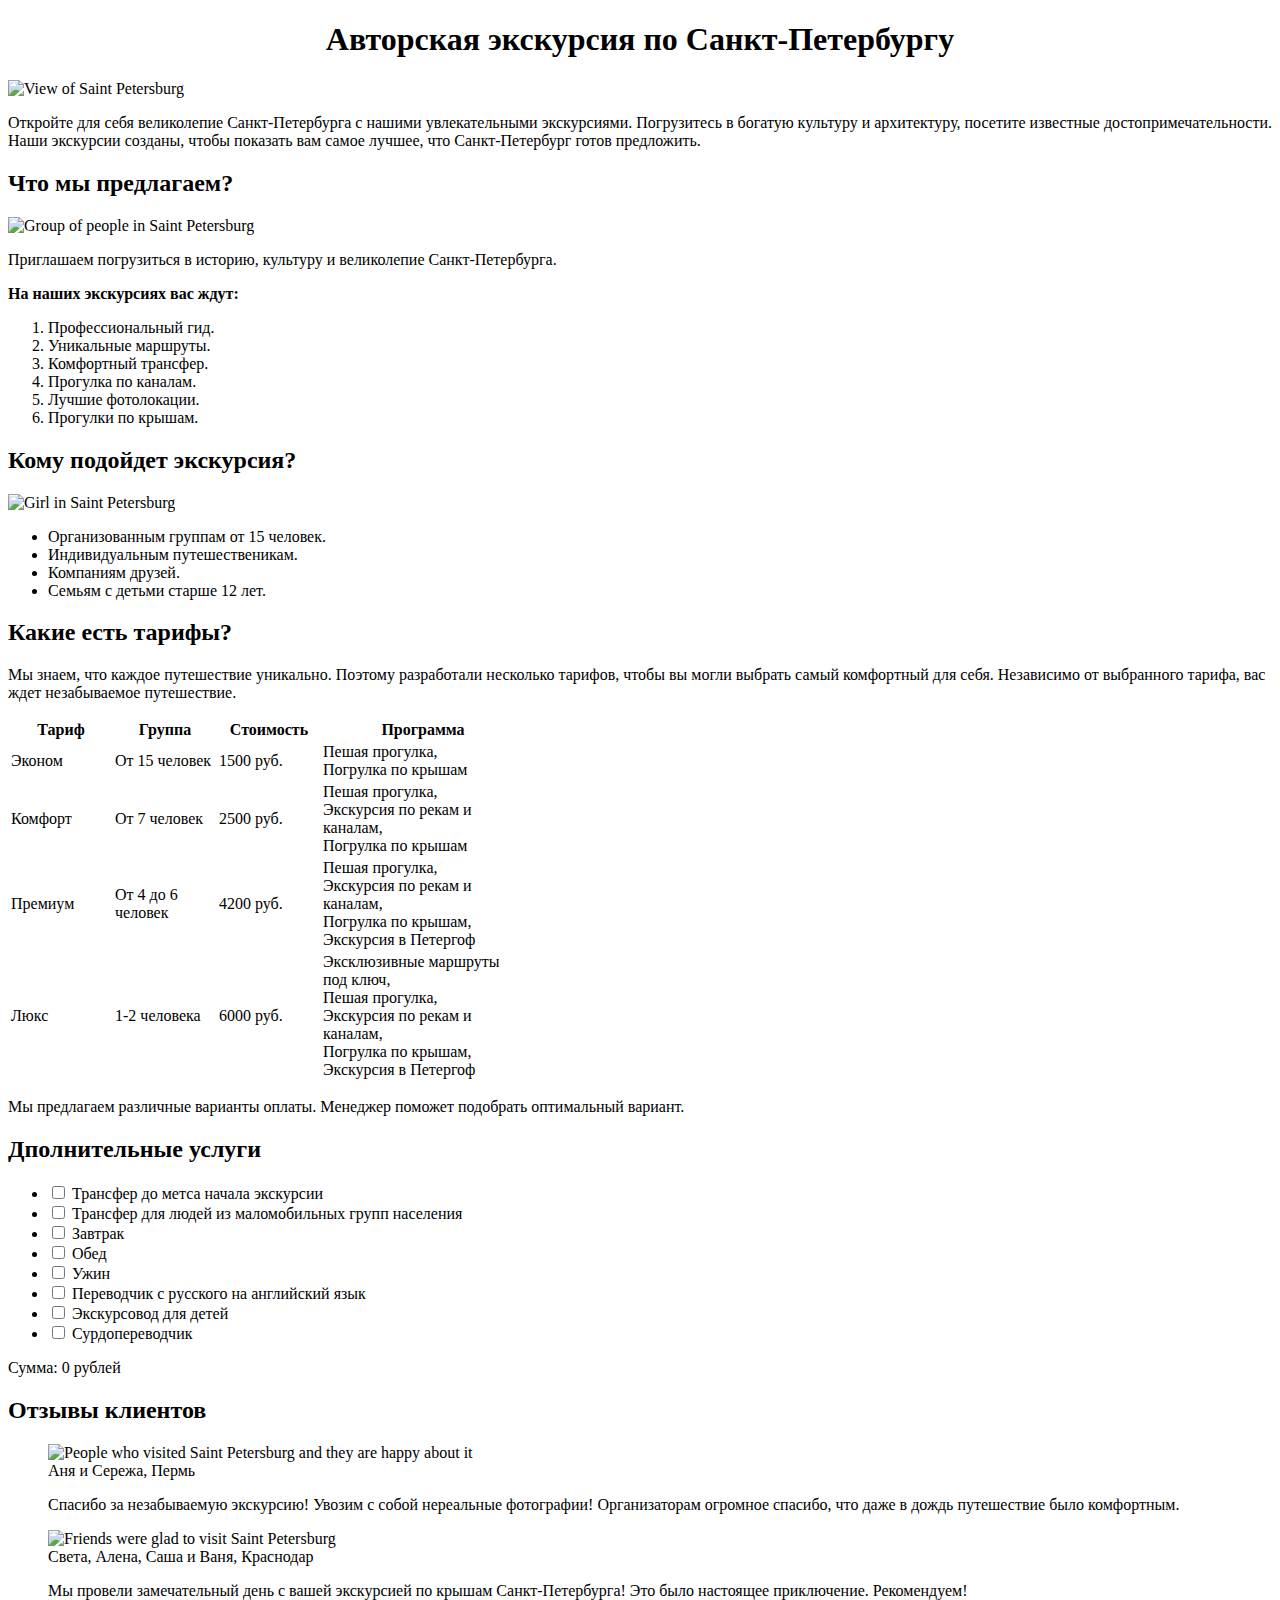
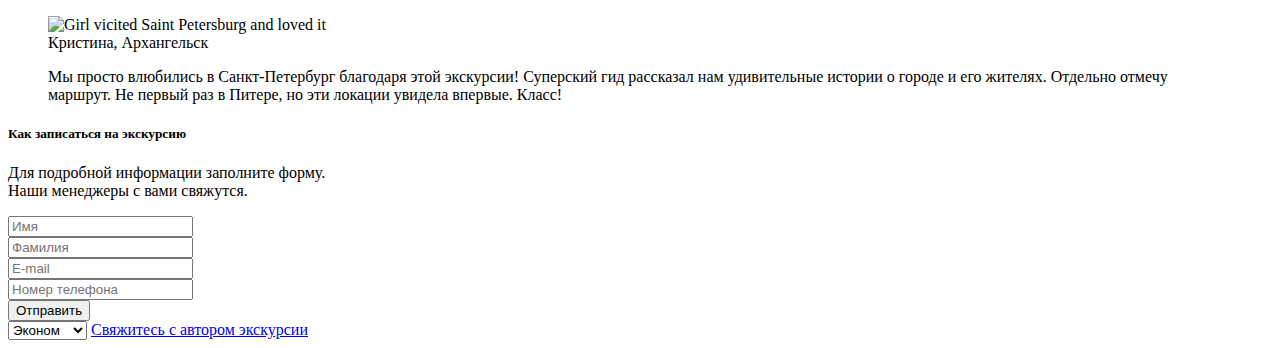
==== index.html @ 30f6ff04 "#" ====
<!DOCTYPE html>
<html>
    <head>
        <title>Экскурсия по Санкт-Петербургу</title>
        <meta charset="utf-8">
    </head>
    <body>
        <h1 align="center">Авторская экскурсия по Санкт-Петербургу</h1>
        <img src="images/1.png"
            alt="View of Saint Petersburg"
            width="895"
            height="502">
        <p>Откройте для себя великолепие Санкт-Петербурга с нашими увлекательными экскурсиями. 
            Погрузитесь в богатую культуру и архитектуру, посетите известные достопримечательности. 
            Наши экскурсии созданы, чтобы показать вам самое лучшее, что Санкт-Петербург готов предложить.</p>

        <h2>Что мы предлагаем?</h2>
        <img src="images/10.png"
            alt="Group of people in Saint Petersburg"
            width="895"
            height="502">
        <p>Приглашаем погрузиться в историю, культуру и великолепие Санкт-Петербурга.</p>
        <p><b>На наших экскурсиях вас ждут:</b></p>
        <ol>
            <li>Профессиональный гид.</li>
            <li>Уникальные маршруты.</li>
            <li>Комфортный трансфер.</li>
            <li>Прогулка по каналам.</li>
            <li>Лучшие фотолокации.</li>
            <li>Прогулки по крышам.</li>
        </ol>

        <h2>Кому подойдет экскурсия?</h2>
        <img src="images/18.png"
            alt="Girl in Saint Petersburg"
            width="895"
            height="502">
        <ul>
            <li>Организованным группам от 15 человек.</li>
            <li>Индивидуальным путешественикам.</li>
            <li>Компаниям друзей.</li>
            <li>Семьям с детьми старше 12 лет.</li>
        </ul>
        
        <div class="container-tarid" id="prices">
            <h2 class="sub-heading">Какие есть тарифы?</h2>   
            <p class="test-tarif"> Мы знаем, что каждое путешествие уникально. Поэтому разработали несколько тарифов, чтобы вы могли выбрать самый комфортный для себя. Независимо от выбранного тарифа, вас ждет незабываемое путешествие.</p> 
            <table>
                <tr>
                    <th>Тариф</th>
                    <th>Группа</th>
                    <th>Стоимость</th>
                    <th>Программа</th>
                </tr>
                <tr>
                    <td>Эконом</td>
                    <td>От 15 человек</td>
                    <td>1500 руб.</td>
                    <td>Пешая прогулка,<br>Погрулка по крышам</td>
                </tr>
                <tr>
                    <td>Комфорт</td>
                    <td>От 7 человек</td>
                    <td>2500 руб.</td>
                    <td>Пешая прогулка,<br>Экскурсия по рекам и каналам,<br>Погрулка по крышам</td>
                </tr>
                <tr>
                    <td width="100">Премиум</td>
                    <td width="100">От 4 до 6 человек</td>
                    <td width="100">4200 руб.</td>
                    <td width="200">Пешая прогулка,<br>Экскурсия по рекам и каналам,<br>Погрулка по крышам,<br>Экскурсия в Петергоф</td>
                </tr>
                <tr>
                    <td width="100">Люкс</td>
                    <td width="100">1-2 человека</td>
                    <td width="100">6000 руб.</td>
                    <td width="200">Эксклюзивные маршруты под ключ,<br>Пешая прогулка,<br>Экскурсия по рекам и каналам,<br>Погрулка по крышам,<br>Экскурсия в Петергоф</td>
                </tr>
            </table>
            <p>Мы предлагаем различные варианты оплаты. Менеджер поможет подобрать оптимальный вариант.</p>
         </div>

        <div class="dop">
            <h2>Дполнительные услуги</h2>
            <form class="dop-form">
                <ul>
                    <li>
                        <input type="checkbox" name="service" value="transfer" data-price="100">
                        <label>Трансфер до метса начала экскурсии</label>
                    </li>
                    <li>
                        <input type="checkbox" name="service" value="disabled_transfer" data-price="100">
                        <label>Трансфер для людей из маломобильных групп населения</label>
                    </li>
                    <li>
                        <input type="checkbox" name="services" value="breakfast" data-price="100">
                        <label>Завтрак</label>
                    </li>
                    <li>
                        <input type="checkbox" name="services" value="lunch" data-price="100">
                        <label>Обед</label>
                    </li>
                    <li>
                        <input type="checkbox" name="services" value="dinner" data-price="100">
                        <label>Ужин</label>
                    </li>
                    <li>
                        <input type="checkbox" name="services" value="translator" data-price="100">
                        <label>Переводчик с русского на английский язык</label>
                    </li>
                    <li>
                        <input type="checkbox" name="services" value="children_guide" data-price="100">
                        <label>Экскурсовод для детей</label>
                    </li>
                    <li>
                        <input type="checkbox" name="services" value="sign_language_interpreter" data-price="100">
                        <label>Сурдопереводчик</label>
                    </li>
                </ul>  
            </form>
            <p2 id="total-price"> Сумма: 0 рублей</p2>
            <script>
                const checkboxes = document.querySelectorAll('input[name="services"]');
                const totalPriceElement = document.getElementById('total-price');
        
                checkboxes.forEach(checkbox => {
                checkbox.addEventListener('change', () => {
                    let totalPrice = 0;
                    checkboxes.forEach(checkbox => {
                    if (checkbox.checked) {
                        totalPrice += parseInt(checkbox.getAttribute('data-price'));
                    }
                    });
                    totalPriceElement.textContent = `Сумма: ${totalPrice} рублей`;
                });
                });
            </script>
        </div>

        <h2>Отзывы клиентов</h2>
        <figure>
        <img src="images/5.png"
            alt="People who visited Saint Petersburg and they are happy about it"
            width="526"
            height="295">
        <figcaption>Аня и Сережа, Пермь</figcaption>
        </figure>
        <blockquote>Спасибо за незабываемую экскурсию! Увозим с собой нереальные фотографии!
            Организаторам огромное спасибо, что даже в дождь путешествие было комфортным.</blockquote>

        <figure>
            <img src="images/17.png"
                alt="Friends were glad to visit Saint Petersburg"
                width="295"
                height="526">
            <figcaption>Света, Алена, Саша и Ваня, Краснодар</figcaption>
        </figure>
        <blockquote>Мы провели замечательный день 
            с вашей экскурсией по крышам Санкт-Петербурга! Это было настоящее приключение. Рекомендуем!</blockquote>

        <figure>
            <img src="images/21.png"
                alt="Girl vicited Saint Petersburg and loved it"
                width="526"
                height="295">
            <figcaption>Кристина, Архангельск</figcaption>
        </figure>
        <blockquote>Мы просто влюбились в Санкт-Петербург благодаря этой экскурсии! 
            Суперский гид рассказал нам удивительные истории о городе и его жителях. Отдельно отмечу маршрут. 
            Не первый раз в Питере, но эти локации увидела впервые. Класс!</blockquote>

        <div class="column">
            <h5>Как записаться на экскурсию</h5>
            <p>Для подробной информации заполните форму.<br>Наши менеджеры с вами свяжутся.</p>
            <form>
            <input type="text" placeholder="Имя"><br>
            <input type="text" placeholder="Фамилия"><br>
            <input type="email" placeholder="E-mail"><br>
            <input type="tel" placeholder="Номер телефона"><br>
            <button type="submit">Отправить</button>
            </form>
        </div>
        
        <select name="tariff" id="tariff">
            <label for="tariff"> Выберите тариф</label>
            <option value="economy">Эконом</option>
            <option value="comfort">Комфорт</option>
            <option value="premium">Премиум</option>
            <option value="luxury">Люкс</option>
        </select>

        <a href="https://t.me/Akademik_psi">Свяжитесь с автором экскурсии</a>
    </body>
</html>
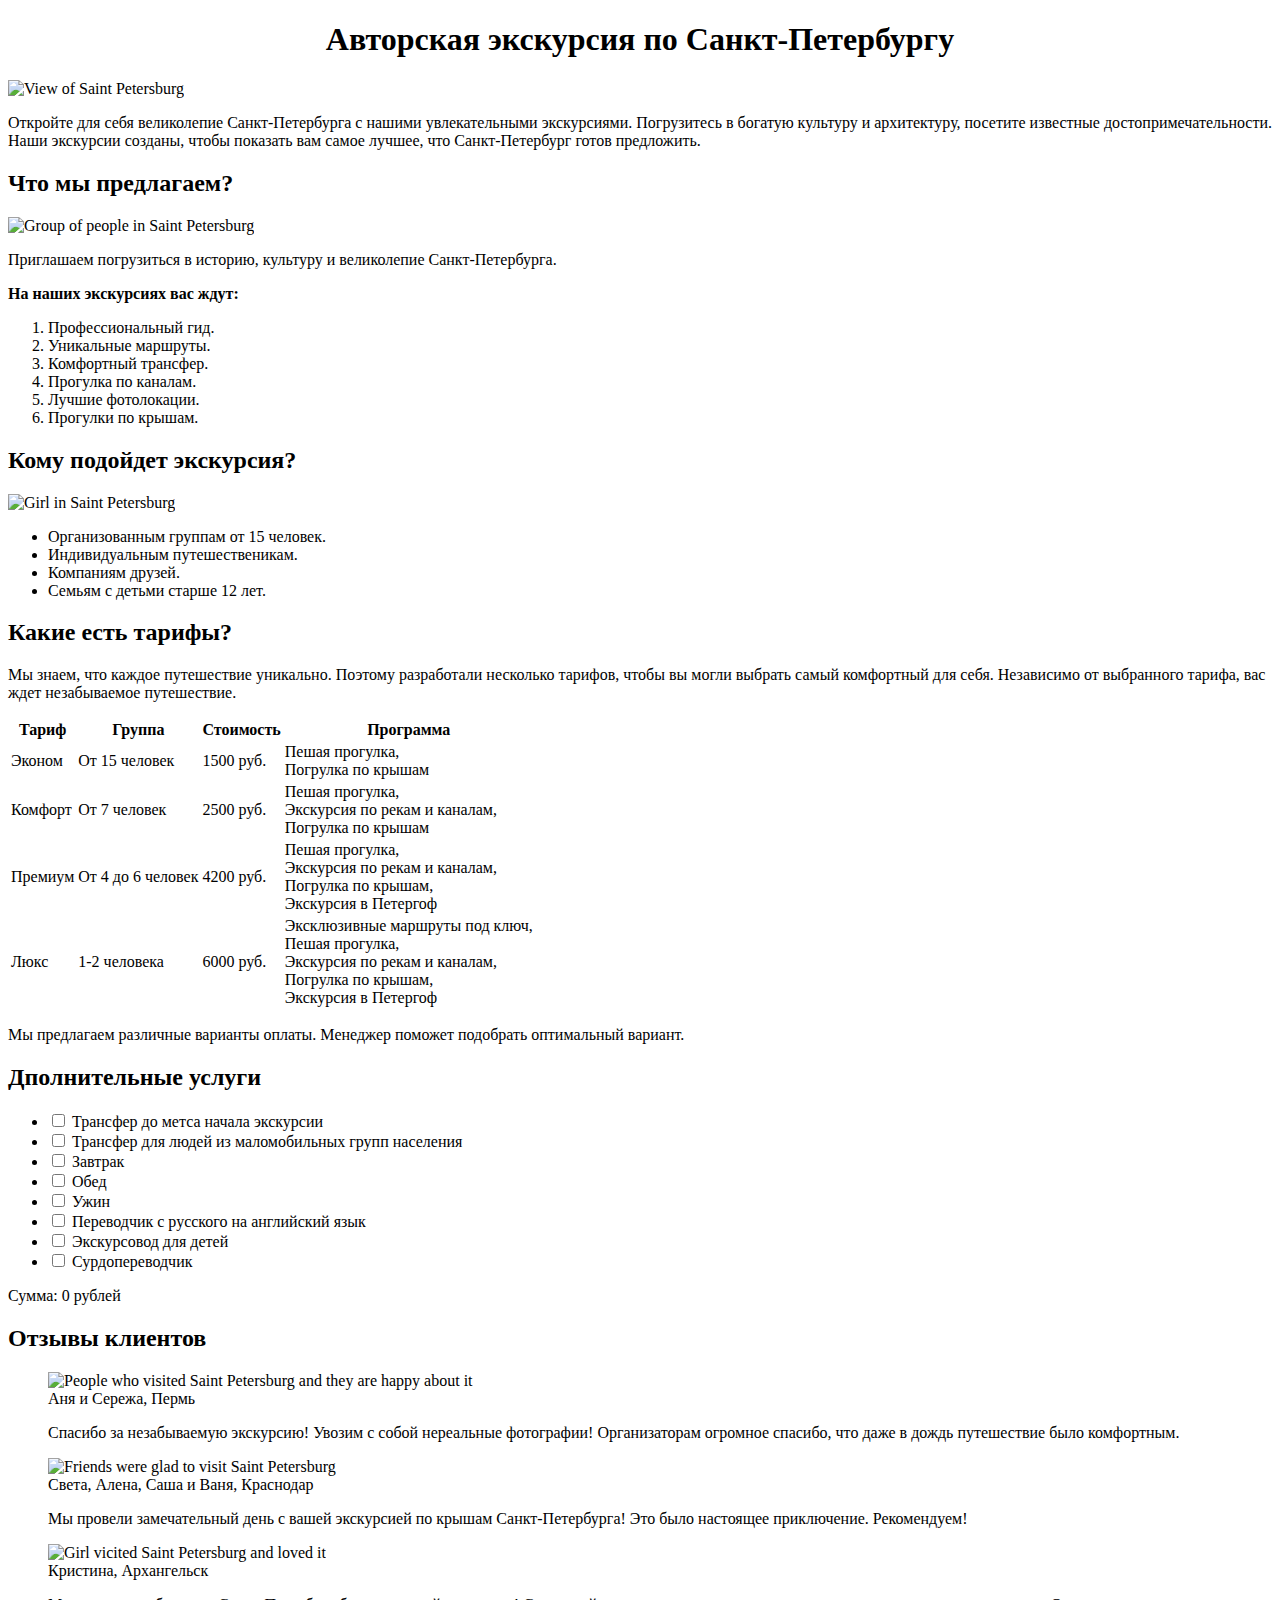
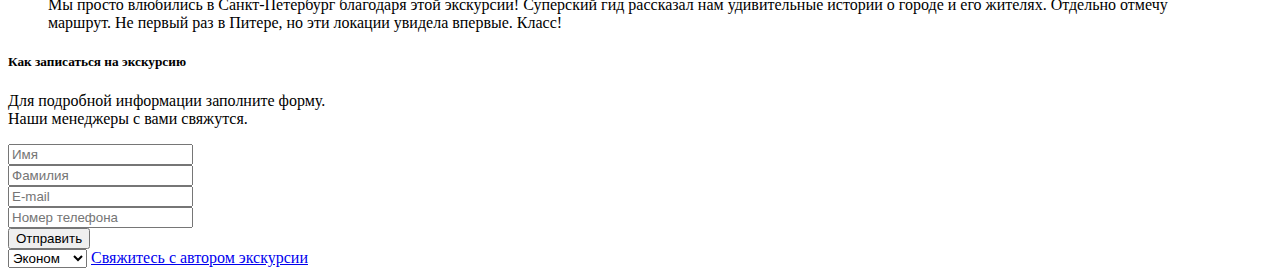
==== commit c5342d04: "#" ====
--- a/index.html
+++ b/index.html
@@ -65,16 +65,16 @@
                     <td>Пешая прогулка,<br>Экскурсия по рекам и каналам,<br>Погрулка по крышам</td>
                 </tr>
                 <tr>
-                    <td width="100">Премиум</td>
-                    <td width="100">От 4 до 6 человек</td>
-                    <td width="100">4200 руб.</td>
-                    <td width="200">Пешая прогулка,<br>Экскурсия по рекам и каналам,<br>Погрулка по крышам,<br>Экскурсия в Петергоф</td>
+                    <td>Премиум</td>
+                    <td>От 4 до 6 человек</td>
+                    <td>4200 руб.</td>
+                    <td>Пешая прогулка,<br>Экскурсия по рекам и каналам,<br>Погрулка по крышам,<br>Экскурсия в Петергоф</td>
                 </tr>
                 <tr>
-                    <td width="100">Люкс</td>
-                    <td width="100">1-2 человека</td>
-                    <td width="100">6000 руб.</td>
-                    <td width="200">Эксклюзивные маршруты под ключ,<br>Пешая прогулка,<br>Экскурсия по рекам и каналам,<br>Погрулка по крышам,<br>Экскурсия в Петергоф</td>
+                    <td>Люкс</td>
+                    <td>1-2 человека</td>
+                    <td>6000 руб.</td>
+                    <td>Эксклюзивные маршруты под ключ,<br>Пешая прогулка,<br>Экскурсия по рекам и каналам,<br>Погрулка по крышам,<br>Экскурсия в Петергоф</td>
                 </tr>
             </table>
             <p>Мы предлагаем различные варианты оплаты. Менеджер поможет подобрать оптимальный вариант.</p>
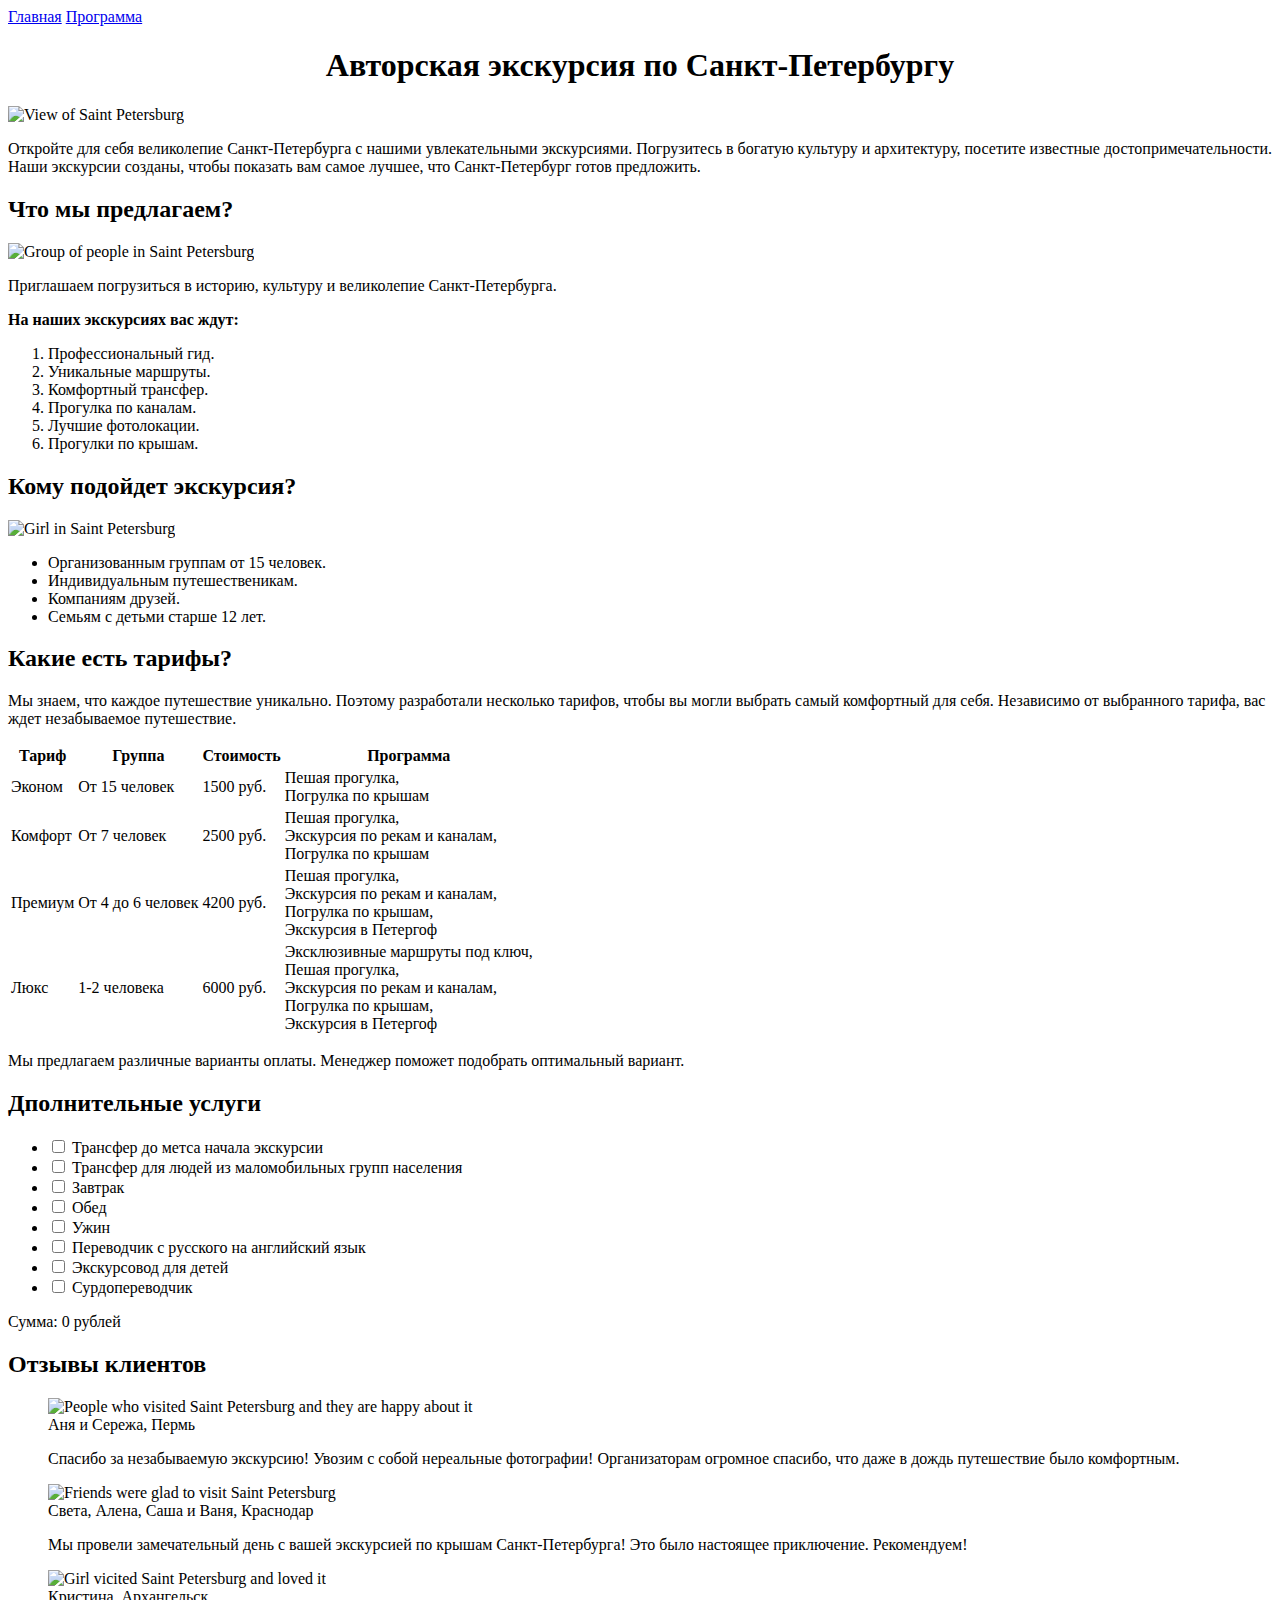
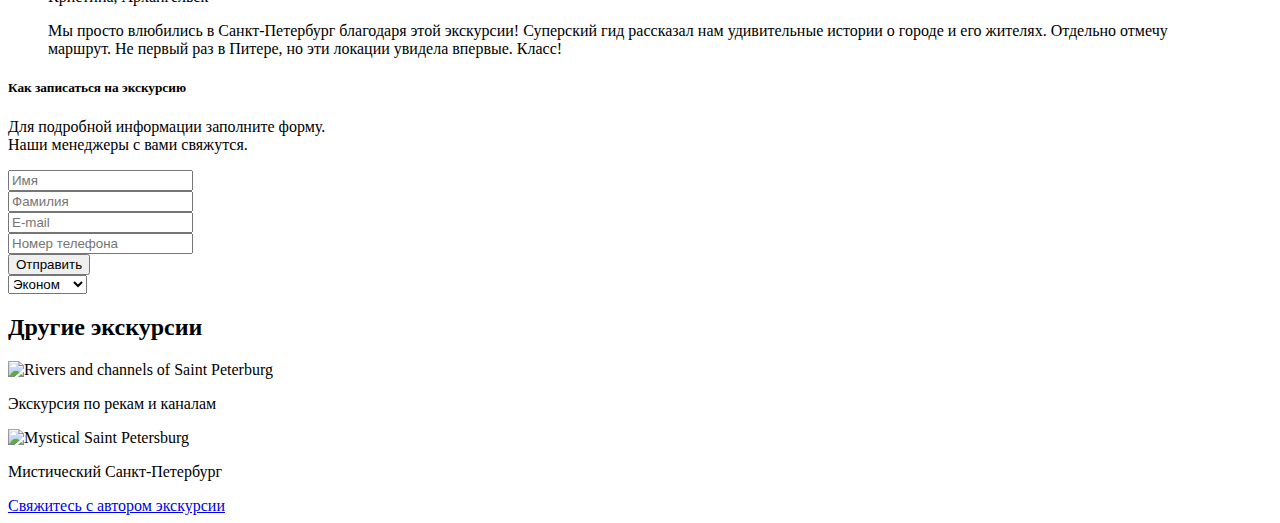
==== commit f3cb5130: "#" ====
--- a/index.html
+++ b/index.html
@@ -5,6 +5,13 @@
         <meta charset="utf-8">
     </head>
     <body>
+        <header>
+            <nav>
+                <a href="#home">Главная</a>
+                <a href="#program">Программа</a>
+            </nav>
+        </header id="home">
+        <header>
         <h1 align="center">Авторская экскурсия по Санкт-Петербургу</h1>
         <img src="images/1.png"
             alt="View of Saint Petersburg"
@@ -13,181 +20,195 @@
         <p>Откройте для себя великолепие Санкт-Петербурга с нашими увлекательными экскурсиями. 
             Погрузитесь в богатую культуру и архитектуру, посетите известные достопримечательности. 
             Наши экскурсии созданы, чтобы показать вам самое лучшее, что Санкт-Петербург готов предложить.</p>
-
-        <h2>Что мы предлагаем?</h2>
-        <img src="images/10.png"
-            alt="Group of people in Saint Petersburg"
-            width="895"
-            height="502">
-        <p>Приглашаем погрузиться в историю, культуру и великолепие Санкт-Петербурга.</p>
-        <p><b>На наших экскурсиях вас ждут:</b></p>
-        <ol>
-            <li>Профессиональный гид.</li>
-            <li>Уникальные маршруты.</li>
-            <li>Комфортный трансфер.</li>
-            <li>Прогулка по каналам.</li>
-            <li>Лучшие фотолокации.</li>
-            <li>Прогулки по крышам.</li>
-        </ol>
-
-        <h2>Кому подойдет экскурсия?</h2>
-        <img src="images/18.png"
-            alt="Girl in Saint Petersburg"
-            width="895"
-            height="502">
-        <ul>
-            <li>Организованным группам от 15 человек.</li>
-            <li>Индивидуальным путешественикам.</li>
-            <li>Компаниям друзей.</li>
-            <li>Семьям с детьми старше 12 лет.</li>
-        </ul>
-        
-        <div class="container-tarid" id="prices">
-            <h2 class="sub-heading">Какие есть тарифы?</h2>   
-            <p class="test-tarif"> Мы знаем, что каждое путешествие уникально. Поэтому разработали несколько тарифов, чтобы вы могли выбрать самый комфортный для себя. Независимо от выбранного тарифа, вас ждет незабываемое путешествие.</p> 
-            <table>
-                <tr>
-                    <th>Тариф</th>
-                    <th>Группа</th>
-                    <th>Стоимость</th>
-                    <th>Программа</th>
-                </tr>
-                <tr>
-                    <td>Эконом</td>
-                    <td>От 15 человек</td>
-                    <td>1500 руб.</td>
-                    <td>Пешая прогулка,<br>Погрулка по крышам</td>
-                </tr>
-                <tr>
-                    <td>Комфорт</td>
-                    <td>От 7 человек</td>
-                    <td>2500 руб.</td>
-                    <td>Пешая прогулка,<br>Экскурсия по рекам и каналам,<br>Погрулка по крышам</td>
-                </tr>
-                <tr>
-                    <td>Премиум</td>
-                    <td>От 4 до 6 человек</td>
-                    <td>4200 руб.</td>
-                    <td>Пешая прогулка,<br>Экскурсия по рекам и каналам,<br>Погрулка по крышам,<br>Экскурсия в Петергоф</td>
-                </tr>
-                <tr>
-                    <td>Люкс</td>
-                    <td>1-2 человека</td>
-                    <td>6000 руб.</td>
-                    <td>Эксклюзивные маршруты под ключ,<br>Пешая прогулка,<br>Экскурсия по рекам и каналам,<br>Погрулка по крышам,<br>Экскурсия в Петергоф</td>
-                </tr>
-            </table>
-            <p>Мы предлагаем различные варианты оплаты. Менеджер поможет подобрать оптимальный вариант.</p>
-         </div>
-
-        <div class="dop">
-            <h2>Дполнительные услуги</h2>
-            <form class="dop-form">
+        </header>        
+
+        <main>
+            <section id="program">
+                <h2>Что мы предлагаем?</h2>
+                <img src="images/10.png"
+                    alt="Group of people in Saint Petersburg"
+                    width="895"
+                    height="502">
+                <p>Приглашаем погрузиться в историю, культуру и великолепие Санкт-Петербурга.</p>
+                <p><b>На наших экскурсиях вас ждут:</b></p>
+                <ol>
+                    <li>Профессиональный гид.</li>
+                    <li>Уникальные маршруты.</li>
+                    <li>Комфортный трансфер.</li>
+                    <li>Прогулка по каналам.</li>
+                    <li>Лучшие фотолокации.</li>
+                    <li>Прогулки по крышам.</li>
+                </ol>
+            </section>  
+
+            <section>
+                <h2>Кому подойдет экскурсия?</h2>
+                <img src="images/18.png"
+                    alt="Girl in Saint Petersburg"
+                    width="895"
+                    height="502">
                 <ul>
-                    <li>
-                        <input type="checkbox" name="service" value="transfer" data-price="100">
-                        <label>Трансфер до метса начала экскурсии</label>
-                    </li>
-                    <li>
-                        <input type="checkbox" name="service" value="disabled_transfer" data-price="100">
-                        <label>Трансфер для людей из маломобильных групп населения</label>
-                    </li>
-                    <li>
-                        <input type="checkbox" name="services" value="breakfast" data-price="100">
-                        <label>Завтрак</label>
-                    </li>
-                    <li>
-                        <input type="checkbox" name="services" value="lunch" data-price="100">
-                        <label>Обед</label>
-                    </li>
-                    <li>
-                        <input type="checkbox" name="services" value="dinner" data-price="100">
-                        <label>Ужин</label>
-                    </li>
-                    <li>
-                        <input type="checkbox" name="services" value="translator" data-price="100">
-                        <label>Переводчик с русского на английский язык</label>
-                    </li>
-                    <li>
-                        <input type="checkbox" name="services" value="children_guide" data-price="100">
-                        <label>Экскурсовод для детей</label>
-                    </li>
-                    <li>
-                        <input type="checkbox" name="services" value="sign_language_interpreter" data-price="100">
-                        <label>Сурдопереводчик</label>
-                    </li>
-                </ul>  
-            </form>
-            <p2 id="total-price"> Сумма: 0 рублей</p2>
-            <script>
-                const checkboxes = document.querySelectorAll('input[name="services"]');
-                const totalPriceElement = document.getElementById('total-price');
-        
-                checkboxes.forEach(checkbox => {
-                checkbox.addEventListener('change', () => {
-                    let totalPrice = 0;
+                    <li>Организованным группам от 15 человек.</li>
+                    <li>Индивидуальным путешественикам.</li>
+                    <li>Компаниям друзей.</li>
+                    <li>Семьям с детьми старше 12 лет.</li>
+                </ul>
+            </section>
+            
+            <section class="container-tarid" id="prices">
+                <h2 class="sub-heading">Какие есть тарифы?</h2>   
+                <p class="test-tarif"> Мы знаем, что каждое путешествие уникально. Поэтому разработали несколько тарифов, чтобы вы могли выбрать самый комфортный для себя. Независимо от выбранного тарифа, вас ждет незабываемое путешествие.</p> 
+                <table>
+                    <tr>
+                        <th>Тариф</th>
+                        <th>Группа</th>
+                        <th>Стоимость</th>
+                        <th>Программа</th>
+                    </tr>
+                    <tr>
+                        <td>Эконом</td>
+                        <td>От 15 человек</td>
+                        <td>1500 руб.</td>
+                        <td>Пешая прогулка,<br>Погрулка по крышам</td>
+                    </tr>
+                    <tr>
+                        <td>Комфорт</td>
+                        <td>От 7 человек</td>
+                        <td>2500 руб.</td>
+                        <td>Пешая прогулка,<br>Экскурсия по рекам и каналам,<br>Погрулка по крышам</td>
+                    </tr>
+                    <tr>
+                        <td>Премиум</td>
+                        <td>От 4 до 6 человек</td>
+                        <td>4200 руб.</td>
+                        <td>Пешая прогулка,<br>Экскурсия по рекам и каналам,<br>Погрулка по крышам,<br>Экскурсия в Петергоф</td>
+                    </tr>
+                    <tr>
+                        <td>Люкс</td>
+                        <td>1-2 человека</td>
+                        <td>6000 руб.</td>
+                        <td>Эксклюзивные маршруты под ключ,<br>Пешая прогулка,<br>Экскурсия по рекам и каналам,<br>Погрулка по крышам,<br>Экскурсия в Петергоф</td>
+                    </tr>
+                </table>
+                <p>Мы предлагаем различные варианты оплаты. Менеджер поможет подобрать оптимальный вариант.</p>
+            </section>
+
+            <div class="dop">
+                <h2>Дполнительные услуги</h2>
+                <form class="dop-form">
+                    <ul>
+                        <li>
+                            <input type="checkbox" name="service" value="transfer" data-price="100">
+                            <label>Трансфер до метса начала экскурсии</label>
+                        </li>
+                        <li>
+                            <input type="checkbox" name="service" value="disabled_transfer" data-price="100">
+                            <label>Трансфер для людей из маломобильных групп населения</label>
+                        </li>
+                        <li>
+                            <input type="checkbox" name="services" value="breakfast" data-price="100">
+                            <label>Завтрак</label>
+                        </li>
+                        <li>
+                            <input type="checkbox" name="services" value="lunch" data-price="100">
+                            <label>Обед</label>
+                        </li>
+                        <li>
+                            <input type="checkbox" name="services" value="dinner" data-price="100">
+                            <label>Ужин</label>
+                        </li>
+                        <li>
+                            <input type="checkbox" name="services" value="translator" data-price="100">
+                            <label>Переводчик с русского на английский язык</label>
+                        </li>
+                        <li>
+                            <input type="checkbox" name="services" value="children_guide" data-price="100">
+                            <label>Экскурсовод для детей</label>
+                        </li>
+                        <li>
+                            <input type="checkbox" name="services" value="sign_language_interpreter" data-price="100">
+                            <label>Сурдопереводчик</label>
+                        </li>
+                    </ul>  
+                </form>
+                <p2 id="total-price"> Сумма: 0 рублей</p2>
+                <script>
+                    const checkboxes = document.querySelectorAll('input[name="services"]');
+                    const totalPriceElement = document.getElementById('total-price');
+            
                     checkboxes.forEach(checkbox => {
-                    if (checkbox.checked) {
-                        totalPrice += parseInt(checkbox.getAttribute('data-price'));
-                    }
+                    checkbox.addEventListener('change', () => {
+                        let totalPrice = 0;
+                        checkboxes.forEach(checkbox => {
+                        if (checkbox.checked) {
+                            totalPrice += parseInt(checkbox.getAttribute('data-price'));
+                        }
+                        });
+                        totalPriceElement.textContent = `Сумма: ${totalPrice} рублей`;
                     });
-                    totalPriceElement.textContent = `Сумма: ${totalPrice} рублей`;
-                });
-                });
-            </script>
-        </div>
-
-        <h2>Отзывы клиентов</h2>
-        <figure>
-        <img src="images/5.png"
-            alt="People who visited Saint Petersburg and they are happy about it"
-            width="526"
-            height="295">
-        <figcaption>Аня и Сережа, Пермь</figcaption>
-        </figure>
-        <blockquote>Спасибо за незабываемую экскурсию! Увозим с собой нереальные фотографии!
-            Организаторам огромное спасибо, что даже в дождь путешествие было комфортным.</blockquote>
-
-        <figure>
-            <img src="images/17.png"
-                alt="Friends were glad to visit Saint Petersburg"
-                width="295"
-                height="526">
-            <figcaption>Света, Алена, Саша и Ваня, Краснодар</figcaption>
-        </figure>
-        <blockquote>Мы провели замечательный день 
-            с вашей экскурсией по крышам Санкт-Петербурга! Это было настоящее приключение. Рекомендуем!</blockquote>
-
-        <figure>
-            <img src="images/21.png"
-                alt="Girl vicited Saint Petersburg and loved it"
+                    });
+                </script>
+            </div>
+
+            <h2>Отзывы клиентов</h2>
+            <figure>
+            <img src="images/5.png"
+                alt="People who visited Saint Petersburg and they are happy about it"
                 width="526"
                 height="295">
-            <figcaption>Кристина, Архангельск</figcaption>
-        </figure>
-        <blockquote>Мы просто влюбились в Санкт-Петербург благодаря этой экскурсии! 
-            Суперский гид рассказал нам удивительные истории о городе и его жителях. Отдельно отмечу маршрут. 
-            Не первый раз в Питере, но эти локации увидела впервые. Класс!</blockquote>
-
-        <div class="column">
-            <h5>Как записаться на экскурсию</h5>
-            <p>Для подробной информации заполните форму.<br>Наши менеджеры с вами свяжутся.</p>
-            <form>
-            <input type="text" placeholder="Имя"><br>
-            <input type="text" placeholder="Фамилия"><br>
-            <input type="email" placeholder="E-mail"><br>
-            <input type="tel" placeholder="Номер телефона"><br>
-            <button type="submit">Отправить</button>
-            </form>
-        </div>
-        
-        <select name="tariff" id="tariff">
-            <label for="tariff"> Выберите тариф</label>
-            <option value="economy">Эконом</option>
-            <option value="comfort">Комфорт</option>
-            <option value="premium">Премиум</option>
-            <option value="luxury">Люкс</option>
-        </select>
+            <figcaption>Аня и Сережа, Пермь</figcaption>
+            </figure>
+            <blockquote>Спасибо за незабываемую экскурсию! Увозим с собой нереальные фотографии!
+                Организаторам огромное спасибо, что даже в дождь путешествие было комфортным.</blockquote>
+
+            <figure>
+                <img src="images/17.png"
+                    alt="Friends were glad to visit Saint Petersburg"
+                    width="295"
+                    height="526">
+                <figcaption>Света, Алена, Саша и Ваня, Краснодар</figcaption>
+            </figure>
+            <blockquote>Мы провели замечательный день 
+                с вашей экскурсией по крышам Санкт-Петербурга! Это было настоящее приключение. Рекомендуем!</blockquote>
+
+            <figure>
+                <img src="images/21.png"
+                    alt="Girl vicited Saint Petersburg and loved it"
+                    width="526"
+                    height="295">
+                <figcaption>Кристина, Архангельск</figcaption>
+            </figure>
+            <blockquote>Мы просто влюбились в Санкт-Петербург благодаря этой экскурсии! 
+                Суперский гид рассказал нам удивительные истории о городе и его жителях. Отдельно отмечу маршрут. 
+                Не первый раз в Питере, но эти локации увидела впервые. Класс!</blockquote>
+
+            <div class="column">
+                <h5>Как записаться на экскурсию</h5>
+                <p>Для подробной информации заполните форму.<br>Наши менеджеры с вами свяжутся.</p>
+                <form>
+                <input type="text" placeholder="Имя"><br>
+                <input type="text" placeholder="Фамилия"><br>
+                <input type="email" placeholder="E-mail"><br>
+                <input type="tel" placeholder="Номер телефона"><br>
+                <button type="submit">Отправить</button>
+                </form>
+            </div>
+            
+            <select name="tariff" id="tariff">
+                <label for="tariff"> Выберите тариф</label>
+                <option value="economy">Эконом</option>
+                <option value="comfort">Комфорт</option>
+                <option value="premium">Премиум</option>
+                <option value="luxury">Люкс</option>
+            </select>
+            <aside>
+                <h2>Другие экскурсии</h2>
+                <img src="images/2.png" alt="Rivers and channels of Saint Peterburg">
+                <p>Экскурсия по рекам и каналам</p>
+                <img src="images/3.png" alt="Mystical Saint Petersburg">
+                <p>Мистический Санкт-Петербург</p>
+            </aside>
+        </main>
 
         <a href="https://t.me/Akademik_psi">Свяжитесь с автором экскурсии</a>
     </body>
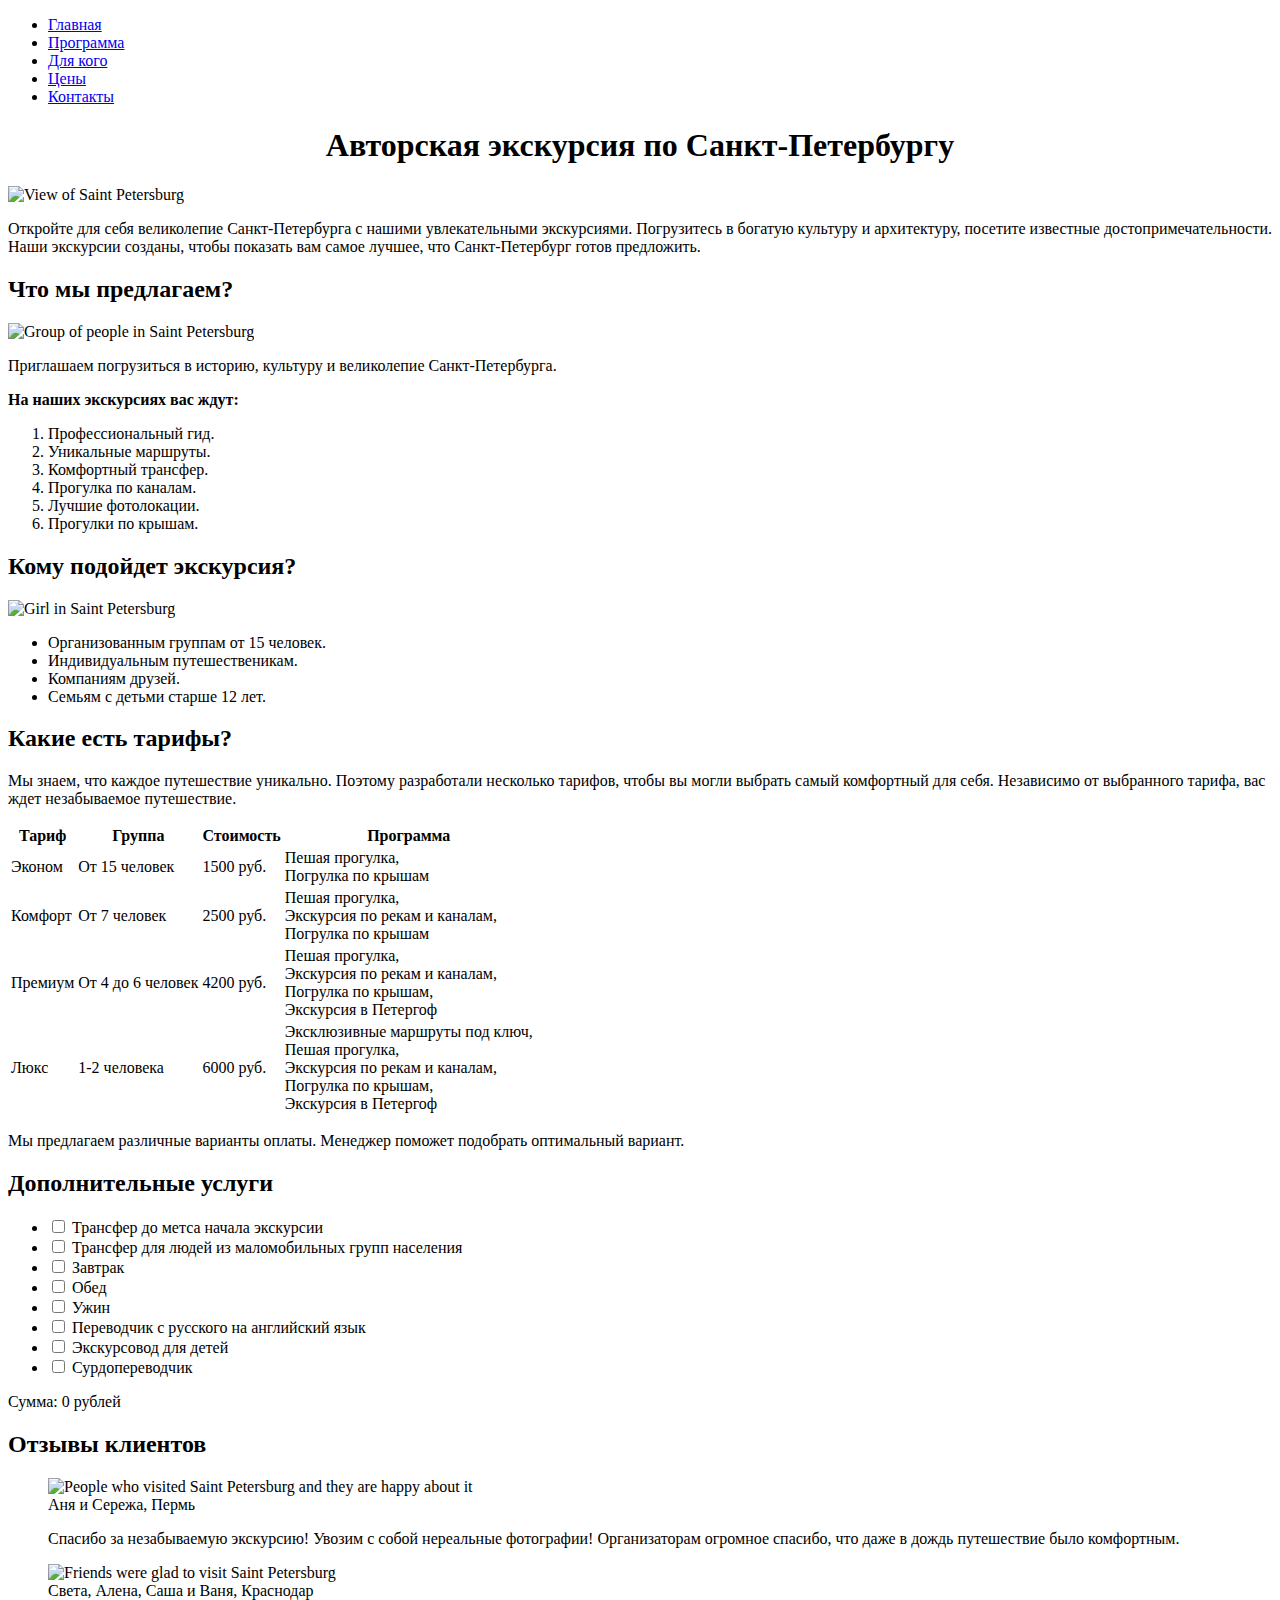
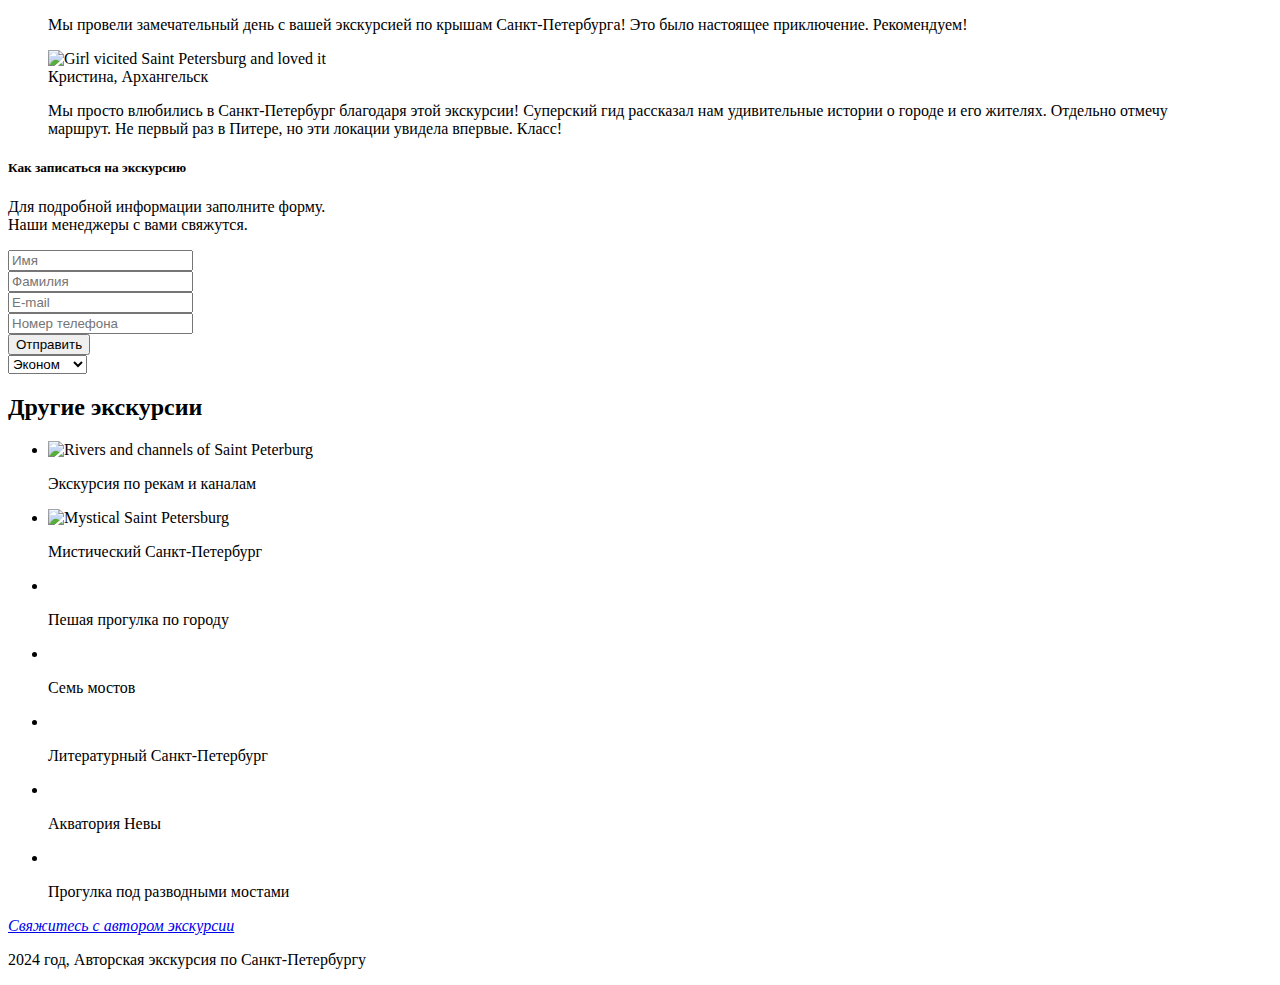
==== commit 74045860: "Homework №4" ====
--- a/index.html
+++ b/index.html
@@ -7,8 +7,13 @@
     <body>
         <header>
             <nav>
-                <a href="#home">Главная</a>
-                <a href="#program">Программа</a>
+                <ul>
+                <li><a href="#home">Главная</a></li>
+                <li><a href="#program">Программа</a></li>
+                <li><a href="#audience">Для кого</a></li>
+                <li><a href="#prices">Цены</a></li>
+                <li><a href="#contacts">Контакты</a></li>
+                </ul>
             </nav>
         </header id="home">
         <header>
@@ -41,7 +46,7 @@
                 </ol>
             </section>  
 
-            <section>
+            <section id="audience">
                 <h2>Кому подойдет экскурсия?</h2>
                 <img src="images/18.png"
                     alt="Girl in Saint Petersburg"
@@ -93,8 +98,8 @@
                 <p>Мы предлагаем различные варианты оплаты. Менеджер поможет подобрать оптимальный вариант.</p>
             </section>
 
-            <div class="dop">
-                <h2>Дполнительные услуги</h2>
+            <section class="dop">
+                <h2>Дополнительные услуги</h2>
                 <form class="dop-form">
                     <ul>
                         <li>
@@ -148,41 +153,43 @@
                     });
                     });
                 </script>
-            </div>
-
-            <h2>Отзывы клиентов</h2>
-            <figure>
-            <img src="images/5.png"
-                alt="People who visited Saint Petersburg and they are happy about it"
-                width="526"
-                height="295">
-            <figcaption>Аня и Сережа, Пермь</figcaption>
-            </figure>
-            <blockquote>Спасибо за незабываемую экскурсию! Увозим с собой нереальные фотографии!
-                Организаторам огромное спасибо, что даже в дождь путешествие было комфортным.</blockquote>
-
-            <figure>
-                <img src="images/17.png"
-                    alt="Friends were glad to visit Saint Petersburg"
-                    width="295"
-                    height="526">
-                <figcaption>Света, Алена, Саша и Ваня, Краснодар</figcaption>
-            </figure>
-            <blockquote>Мы провели замечательный день 
-                с вашей экскурсией по крышам Санкт-Петербурга! Это было настоящее приключение. Рекомендуем!</blockquote>
-
-            <figure>
-                <img src="images/21.png"
-                    alt="Girl vicited Saint Petersburg and loved it"
+            </section>
+
+            <section>
+                <h2>Отзывы клиентов</h2>
+                <figure>
+                <img src="images/5.png"
+                    alt="People who visited Saint Petersburg and they are happy about it"
                     width="526"
                     height="295">
-                <figcaption>Кристина, Архангельск</figcaption>
-            </figure>
-            <blockquote>Мы просто влюбились в Санкт-Петербург благодаря этой экскурсии! 
-                Суперский гид рассказал нам удивительные истории о городе и его жителях. Отдельно отмечу маршрут. 
-                Не первый раз в Питере, но эти локации увидела впервые. Класс!</blockquote>
-
-            <div class="column">
+                <figcaption>Аня и Сережа, Пермь</figcaption>
+                </figure>
+                <blockquote>Спасибо за незабываемую экскурсию! Увозим с собой нереальные фотографии!
+                    Организаторам огромное спасибо, что даже в дождь путешествие было комфортным.</blockquote>
+
+                <figure>
+                    <img src="images/17.png"
+                        alt="Friends were glad to visit Saint Petersburg"
+                        width="295"
+                        height="526">
+                    <figcaption>Света, Алена, Саша и Ваня, Краснодар</figcaption>
+                </figure>
+                <blockquote>Мы провели замечательный день 
+                    с вашей экскурсией по крышам Санкт-Петербурга! Это было настоящее приключение. Рекомендуем!</blockquote>
+
+                <figure>
+                    <img src="images/21.png"
+                        alt="Girl vicited Saint Petersburg and loved it"
+                        width="526"
+                        height="295">
+                    <figcaption>Кристина, Архангельск</figcaption>
+                </figure>
+                <blockquote>Мы просто влюбились в Санкт-Петербург благодаря этой экскурсии! 
+                    Суперский гид рассказал нам удивительные истории о городе и его жителях. Отдельно отмечу маршрут. 
+                    Не первый раз в Питере, но эти локации увидела впервые. Класс!</blockquote>
+            </section>
+
+            <section class="column">
                 <h5>Как записаться на экскурсию</h5>
                 <p>Для подробной информации заполните форму.<br>Наши менеджеры с вами свяжутся.</p>
                 <form>
@@ -192,7 +199,7 @@
                 <input type="tel" placeholder="Номер телефона"><br>
                 <button type="submit">Отправить</button>
                 </form>
-            </div>
+            </section>
             
             <select name="tariff" id="tariff">
                 <label for="tariff"> Выберите тариф</label>
@@ -203,13 +210,45 @@
             </select>
             <aside>
                 <h2>Другие экскурсии</h2>
-                <img src="images/2.png" alt="Rivers and channels of Saint Peterburg">
-                <p>Экскурсия по рекам и каналам</p>
-                <img src="images/3.png" alt="Mystical Saint Petersburg">
-                <p>Мистический Санкт-Петербург</p>
+                <ul>
+                    <li>
+                        <img src="images/2.png" alt="Rivers and channels of Saint Peterburg">
+                        <p>Экскурсия по рекам и каналам</p>
+                    </li>
+                    <li>
+                        <img src="images/3.png" alt="Mystical Saint Petersburg">
+                        <p>Мистический Санкт-Петербург</p>
+                    </li>
+                    <li>
+                        <img src="images/4.png" alt="">
+                        <p>Пешая прогулка по городу</p>
+                    </li>
+                    <li>
+                        <img src="images/6.png" alt="">
+                        <p>Семь мостов</p>
+                    </li>
+                    <li>
+                        <img src="images/7.png" alt="">
+                        <p>Литературный Санкт-Петербург</p>
+                    </li>
+                    <li>
+                        <img src="images/8.png" alt="">
+                        <p>Акватория Невы</p>
+                    </li>    
+                    <li>    
+                        <img src="images/9.png" alt="">
+                        <p>Прогулка под разводными мостами</p>
+                    </li>    
+                </ul>
             </aside>
         </main>
 
-        <a href="https://t.me/Akademik_psi">Свяжитесь с автором экскурсии</a>
+        <address id="contacts">
+            <a href="https://t.me/Akademik_psi">Свяжитесь с автором экскурсии</a>
+        </address>
+
+        <footer>
+            <p>2024 год, Авторская экскурсия по Санкт-Петербургу</p>
+        </footer>
     </body>
 </html>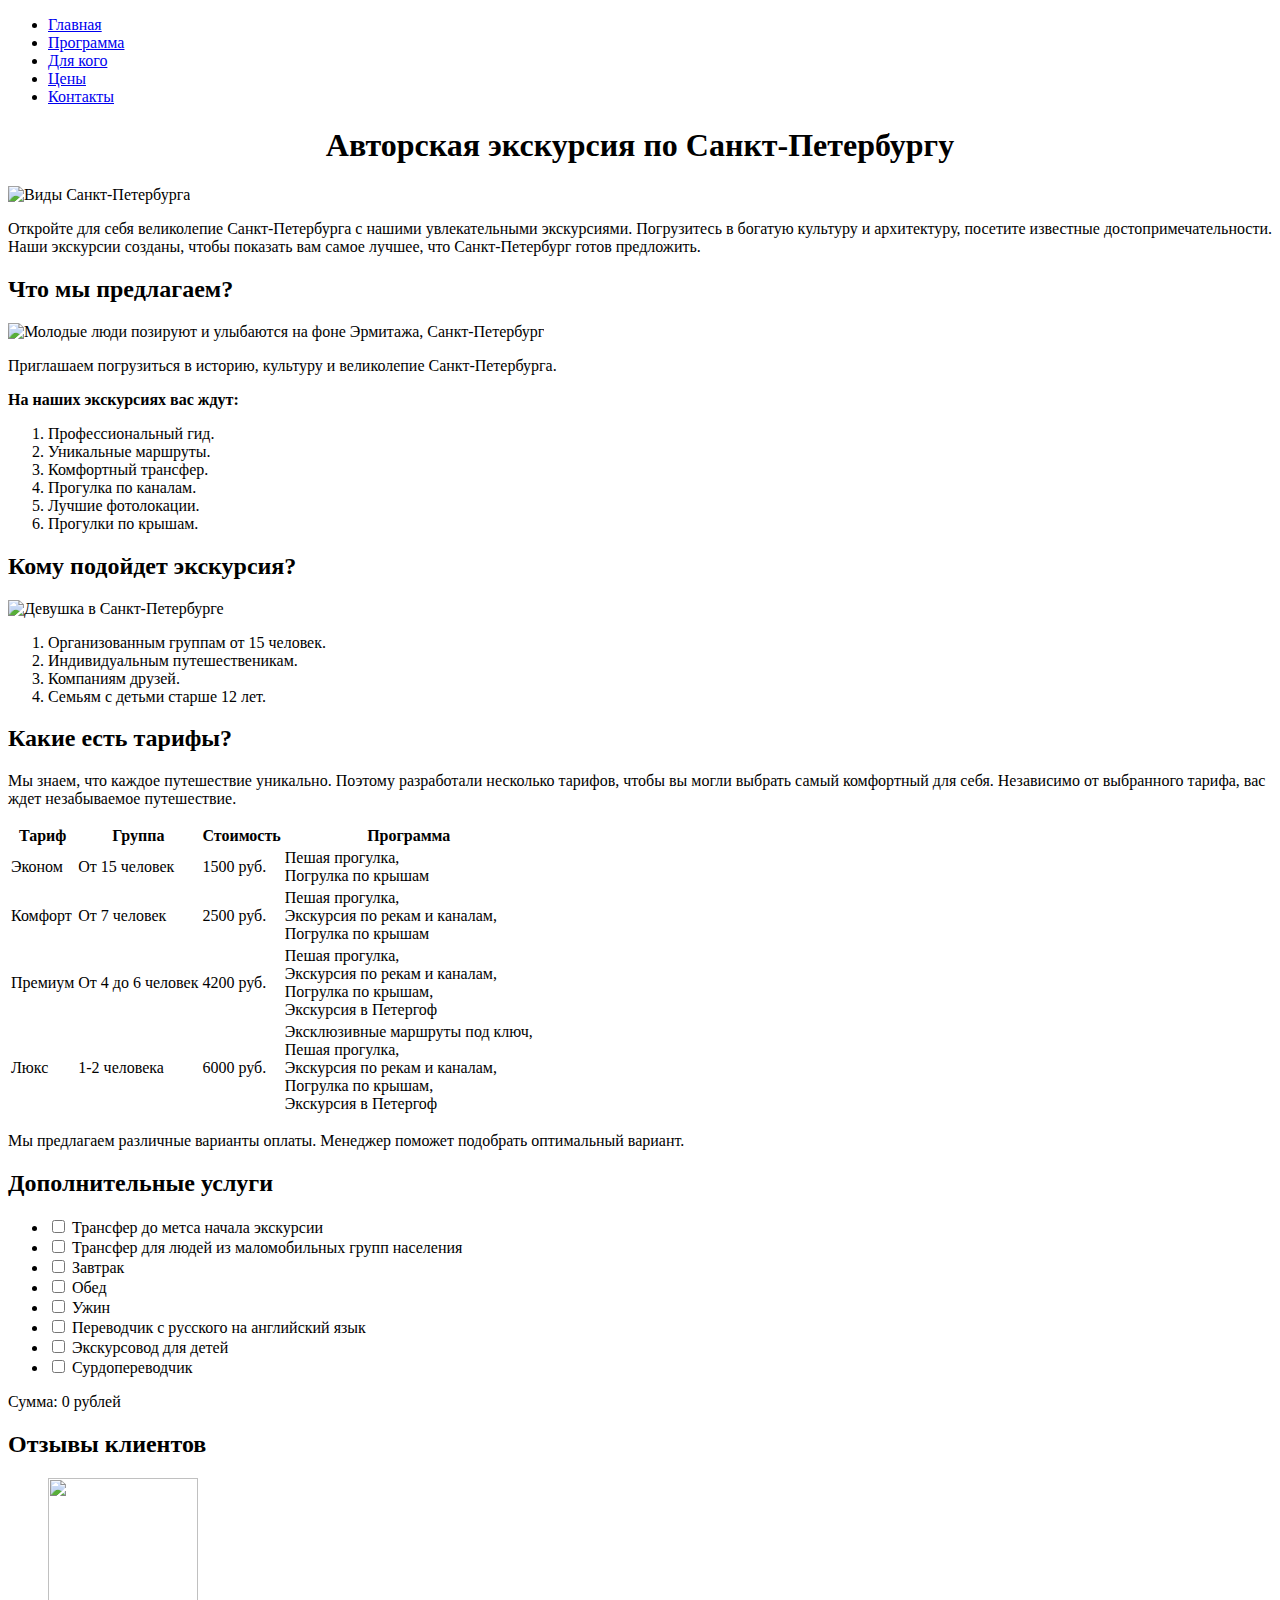
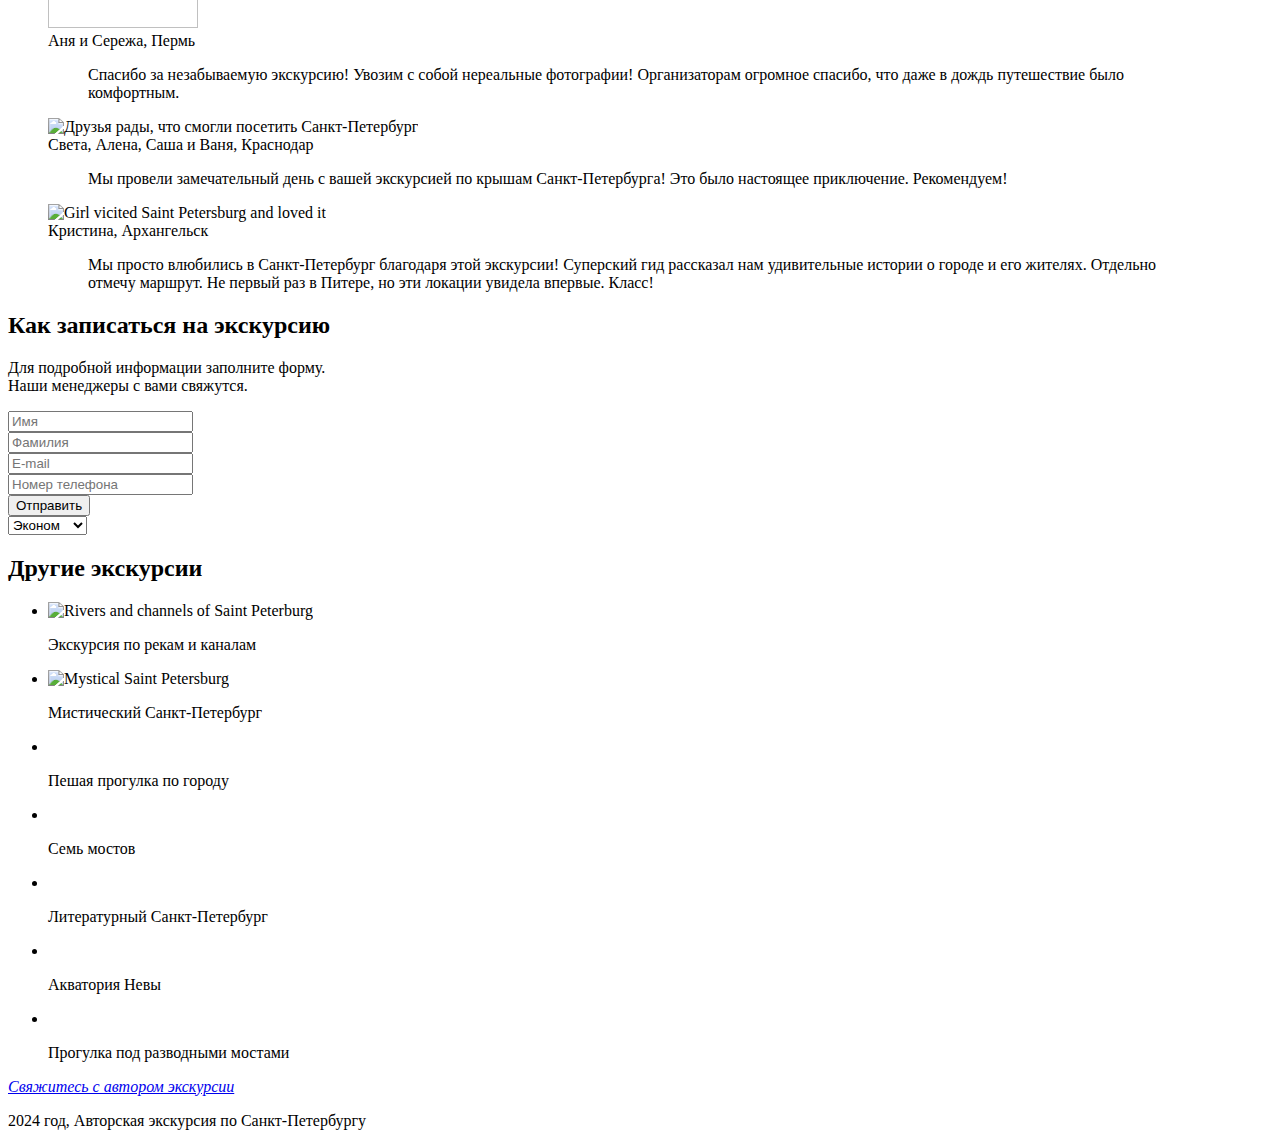
==== commit be3d4c60: "Homework№5" ====
--- a/index.html
+++ b/index.html
@@ -1,254 +1,240 @@
 <!DOCTYPE html>
-<html>
-    <head>
-        <title>Экскурсия по Санкт-Петербургу</title>
-        <meta charset="utf-8">
-    </head>
-    <body>
-        <header>
-            <nav>
-                <ul>
+<html lang="ru">
+<head>
+    <title>Экскурсия по Санкт-Петербургу</title>
+    <meta charset="utf-8">
+</head>
+<body>
+    <header>
+        <nav>
+            <ul>
                 <li><a href="#home">Главная</a></li>
                 <li><a href="#program">Программа</a></li>
                 <li><a href="#audience">Для кого</a></li>
                 <li><a href="#prices">Цены</a></li>
                 <li><a href="#contacts">Контакты</a></li>
-                </ul>
-            </nav>
-        </header id="home">
-        <header>
+            </ul>
+        </nav>
+    </header>
+
+    <section id="home">
         <h1 align="center">Авторская экскурсия по Санкт-Петербургу</h1>
-        <img src="images/1.png"
-            alt="View of Saint Petersburg"
-            width="895"
-            height="502">
+        <img src="images/intro.png"alt="Виды Санкт-Петербурга" width="895" height="502">
         <p>Откройте для себя великолепие Санкт-Петербурга с нашими увлекательными экскурсиями. 
             Погрузитесь в богатую культуру и архитектуру, посетите известные достопримечательности. 
             Наши экскурсии созданы, чтобы показать вам самое лучшее, что Санкт-Петербург готов предложить.</p>
-        </header>        
-
-        <main>
-            <section id="program">
-                <h2>Что мы предлагаем?</h2>
-                <img src="images/10.png"
-                    alt="Group of people in Saint Petersburg"
-                    width="895"
-                    height="502">
-                <p>Приглашаем погрузиться в историю, культуру и великолепие Санкт-Петербурга.</p>
-                <p><b>На наших экскурсиях вас ждут:</b></p>
-                <ol>
-                    <li>Профессиональный гид.</li>
-                    <li>Уникальные маршруты.</li>
-                    <li>Комфортный трансфер.</li>
-                    <li>Прогулка по каналам.</li>
-                    <li>Лучшие фотолокации.</li>
-                    <li>Прогулки по крышам.</li>
-                </ol>
-            </section>  
-
-            <section id="audience">
-                <h2>Кому подойдет экскурсия?</h2>
-                <img src="images/18.png"
-                    alt="Girl in Saint Petersburg"
-                    width="895"
-                    height="502">
+    </section>        
+
+    <main>
+        <section id="program">
+            <h2>Что мы предлагаем?</h2>
+            <img src="images/program.jpg"alt="Молодые люди позируют и улыбаются на фоне Эрмитажа, Санкт-Петербург"width="440"height="321">
+            <p>Приглашаем погрузиться в историю, культуру и великолепие Санкт-Петербурга.</p>
+            <p><b>На наших экскурсиях вас ждут:</b></p>
+            <ol>
+                <li>Профессиональный гид.</li>
+                <li>Уникальные маршруты.</li>
+                <li>Комфортный трансфер.</li>
+                <li>Прогулка по каналам.</li>
+                <li>Лучшие фотолокации.</li>
+                <li>Прогулки по крышам.</li>
+            </ol>
+        </section>  
+
+         <section id="audience">
+            <h2>Кому подойдет экскурсия?</h2>
+            <img src="images/auditory-1.jpg" alt="Девушка в Санкт-Петербурге"width="246"height="160">
+            <ol>
+                <li>Организованным группам от 15 человек.</li>
+                <li>Индивидуальным путешественикам.</li>
+                <li>Компаниям друзей.</li>
+                <li>Семьям с детьми старше 12 лет.</li>
+            </ol>
+        </section>
+            
+        <section class="container-tarid" id="prices">
+            <h2 class="sub-heading">Какие есть тарифы?</h2>   
+            <p class="test-tarif"> Мы знаем, что каждое путешествие уникально. Поэтому разработали несколько тарифов, чтобы вы могли выбрать самый комфортный для себя. Независимо от выбранного тарифа, вас ждет незабываемое путешествие.</p> 
+            <table>
+                <tr>
+                    <th>Тариф</th>
+                    <th>Группа</th>
+                    <th>Стоимость</th>
+                    <th>Программа</th>
+                </tr>
+                 <tr>
+                    <td>Эконом</td>
+                    <td>От 15 человек</td>
+                    <td>1500 руб.</td>
+                    <td>Пешая прогулка,<br>Погрулка по крышам</td>
+                </tr>
+                <tr>
+                    <td>Комфорт</td>
+                    <td>От 7 человек</td>
+                    <td>2500 руб.</td>
+                    <td>Пешая прогулка,<br>Экскурсия по рекам и каналам,<br>Погрулка по крышам</td>
+                </tr>
+                <tr>
+                    <td>Премиум</td>
+                    <td>От 4 до 6 человек</td>
+                    <td>4200 руб.</td>
+                    <td>Пешая прогулка,<br>Экскурсия по рекам и каналам,<br>Погрулка по крышам,<br>Экскурсия в Петергоф</td>
+                </tr>
+                <tr>
+                    <td>Люкс</td>
+                    <td>1-2 человека</td>
+                    <td>6000 руб.</td>
+                    <td>Эксклюзивные маршруты под ключ,<br>Пешая прогулка,<br>Экскурсия по рекам и каналам,<br>Погрулка по крышам,<br>Экскурсия в Петергоф</td>
+                </tr>
+            </table>
+            <p>Мы предлагаем различные варианты оплаты. Менеджер поможет подобрать оптимальный вариант.</p>
+        </section>
+
+        <section class="dop">
+            <h2>Дополнительные услуги</h2>
+            <form class="dop-form">
                 <ul>
-                    <li>Организованным группам от 15 человек.</li>
-                    <li>Индивидуальным путешественикам.</li>
-                    <li>Компаниям друзей.</li>
-                    <li>Семьям с детьми старше 12 лет.</li>
-                </ul>
-            </section>
-            
-            <section class="container-tarid" id="prices">
-                <h2 class="sub-heading">Какие есть тарифы?</h2>   
-                <p class="test-tarif"> Мы знаем, что каждое путешествие уникально. Поэтому разработали несколько тарифов, чтобы вы могли выбрать самый комфортный для себя. Независимо от выбранного тарифа, вас ждет незабываемое путешествие.</p> 
-                <table>
-                    <tr>
-                        <th>Тариф</th>
-                        <th>Группа</th>
-                        <th>Стоимость</th>
-                        <th>Программа</th>
-                    </tr>
-                    <tr>
-                        <td>Эконом</td>
-                        <td>От 15 человек</td>
-                        <td>1500 руб.</td>
-                        <td>Пешая прогулка,<br>Погрулка по крышам</td>
-                    </tr>
-                    <tr>
-                        <td>Комфорт</td>
-                        <td>От 7 человек</td>
-                        <td>2500 руб.</td>
-                        <td>Пешая прогулка,<br>Экскурсия по рекам и каналам,<br>Погрулка по крышам</td>
-                    </tr>
-                    <tr>
-                        <td>Премиум</td>
-                        <td>От 4 до 6 человек</td>
-                        <td>4200 руб.</td>
-                        <td>Пешая прогулка,<br>Экскурсия по рекам и каналам,<br>Погрулка по крышам,<br>Экскурсия в Петергоф</td>
-                    </tr>
-                    <tr>
-                        <td>Люкс</td>
-                        <td>1-2 человека</td>
-                        <td>6000 руб.</td>
-                        <td>Эксклюзивные маршруты под ключ,<br>Пешая прогулка,<br>Экскурсия по рекам и каналам,<br>Погрулка по крышам,<br>Экскурсия в Петергоф</td>
-                    </tr>
-                </table>
-                <p>Мы предлагаем различные варианты оплаты. Менеджер поможет подобрать оптимальный вариант.</p>
-            </section>
-
-            <section class="dop">
-                <h2>Дополнительные услуги</h2>
-                <form class="dop-form">
-                    <ul>
-                        <li>
-                            <input type="checkbox" name="service" value="transfer" data-price="100">
-                            <label>Трансфер до метса начала экскурсии</label>
-                        </li>
-                        <li>
-                            <input type="checkbox" name="service" value="disabled_transfer" data-price="100">
-                            <label>Трансфер для людей из маломобильных групп населения</label>
-                        </li>
-                        <li>
-                            <input type="checkbox" name="services" value="breakfast" data-price="100">
-                            <label>Завтрак</label>
-                        </li>
-                        <li>
-                            <input type="checkbox" name="services" value="lunch" data-price="100">
-                            <label>Обед</label>
-                        </li>
-                        <li>
-                            <input type="checkbox" name="services" value="dinner" data-price="100">
-                            <label>Ужин</label>
-                        </li>
-                        <li>
-                            <input type="checkbox" name="services" value="translator" data-price="100">
-                            <label>Переводчик с русского на английский язык</label>
-                        </li>
-                        <li>
-                            <input type="checkbox" name="services" value="children_guide" data-price="100">
-                            <label>Экскурсовод для детей</label>
-                        </li>
-                        <li>
-                            <input type="checkbox" name="services" value="sign_language_interpreter" data-price="100">
-                            <label>Сурдопереводчик</label>
-                        </li>
-                    </ul>  
-                </form>
-                <p2 id="total-price"> Сумма: 0 рублей</p2>
-                <script>
-                    const checkboxes = document.querySelectorAll('input[name="services"]');
-                    const totalPriceElement = document.getElementById('total-price');
-            
-                    checkboxes.forEach(checkbox => {
-                    checkbox.addEventListener('change', () => {
-                        let totalPrice = 0;
-                        checkboxes.forEach(checkbox => {
-                        if (checkbox.checked) {
-                            totalPrice += parseInt(checkbox.getAttribute('data-price'));
-                        }
-                        });
-                        totalPriceElement.textContent = `Сумма: ${totalPrice} рублей`;
-                    });
-                    });
-                </script>
-            </section>
-
-            <section>
-                <h2>Отзывы клиентов</h2>
-                <figure>
-                <img src="images/5.png"
-                    alt="People who visited Saint Petersburg and they are happy about it"
-                    width="526"
-                    height="295">
+                    <li>
+                        <input type="checkbox" name="service" value="transfer" data-price="100">
+                        <label>Трансфер до метса начала экскурсии</label>
+                    </li>
+                    <li>
+                        <input type="checkbox" name="service" value="disabled_transfer" data-price="100">
+                        <label>Трансфер для людей из маломобильных групп населения</label>
+                    </li>
+                    <li>
+                        <input type="checkbox" name="services" value="breakfast" data-price="100">
+                        <label>Завтрак</label>
+                    </li>
+                    <li>
+                        <input type="checkbox" name="services" value="lunch" data-price="100">
+                        <label>Обед</label>
+                    </li>
+                    <li>
+                        <input type="checkbox" name="services" value="dinner" data-price="100">
+                        <label>Ужин</label>
+                    </li>
+                    <li>
+                        <input type="checkbox" name="services" value="translator" data-price="100">
+                        <label>Переводчик с русского на английский язык</label>
+                    </li>
+                    <li>
+                        <input type="checkbox" name="services" value="children_guide" data-price="100">
+                        <label>Экскурсовод для детей</label>
+                    </li>
+                    <li>
+                        <input type="checkbox" name="services" value="sign_language_interpreter" data-price="100">
+                        <label>Сурдопереводчик</label>
+                    </li>
+                </ul>  
+            </form>
+            <p2 id="total-price"> Сумма: 0 рублей</p2>
+        </section>
+
+        <section>
+            <h2>Отзывы клиентов</h2>
+            <figure>
+                <img src="images/reviews-1.jpg"alt=""width="150"height="150">
                 <figcaption>Аня и Сережа, Пермь</figcaption>
-                </figure>
                 <blockquote>Спасибо за незабываемую экскурсию! Увозим с собой нереальные фотографии!
-                    Организаторам огромное спасибо, что даже в дождь путешествие было комфортным.</blockquote>
-
-                <figure>
-                    <img src="images/17.png"
-                        alt="Friends were glad to visit Saint Petersburg"
-                        width="295"
-                        height="526">
-                    <figcaption>Света, Алена, Саша и Ваня, Краснодар</figcaption>
-                </figure>
+                            Организаторам огромное спасибо, что даже в дождь путешествие было комфортным.
+                </blockquote>
+            </figure>
+            
+            <figure>
+                <img src="images/reviews-2.jpg"alt="Друзья рады, что смогли посетить Санкт-Петербург"width="150"height="150">
+                <figcaption>Света, Алена, Саша и Ваня, Краснодар</figcaption>
                 <blockquote>Мы провели замечательный день 
-                    с вашей экскурсией по крышам Санкт-Петербурга! Это было настоящее приключение. Рекомендуем!</blockquote>
-
-                <figure>
-                    <img src="images/21.png"
-                        alt="Girl vicited Saint Petersburg and loved it"
-                        width="526"
-                        height="295">
-                    <figcaption>Кристина, Архангельск</figcaption>
-                </figure>
+                            с вашей экскурсией по крышам Санкт-Петербурга! Это было настоящее приключение. Рекомендуем!
+                </blockquote>
+            </figure>
+
+            <figure>
+                <img src="images/reviews-3.jpg"alt="Girl vicited Saint Petersburg and loved it"width="150"height="150">
+                <figcaption>Кристина, Архангельск</figcaption>
                 <blockquote>Мы просто влюбились в Санкт-Петербург благодаря этой экскурсии! 
-                    Суперский гид рассказал нам удивительные истории о городе и его жителях. Отдельно отмечу маршрут. 
-                    Не первый раз в Питере, но эти локации увидела впервые. Класс!</blockquote>
-            </section>
-
-            <section class="column">
-                <h5>Как записаться на экскурсию</h5>
-                <p>Для подробной информации заполните форму.<br>Наши менеджеры с вами свяжутся.</p>
-                <form>
+                            Суперский гид рассказал нам удивительные истории о городе и его жителях. Отдельно отмечу маршрут. 
+                            Не первый раз в Питере, но эти локации увидела впервые. Класс!
+                </blockquote>
+            </figure>
+            
+        </section>
+
+        <section class="column">
+            <h2>Как записаться на экскурсию</h2>
+            <p>Для подробной информации заполните форму.<br>Наши менеджеры с вами свяжутся.</p>
+            <form>
                 <input type="text" placeholder="Имя"><br>
                 <input type="text" placeholder="Фамилия"><br>
                 <input type="email" placeholder="E-mail"><br>
                 <input type="tel" placeholder="Номер телефона"><br>
                 <button type="submit">Отправить</button>
-                </form>
-            </section>
-            
-            <select name="tariff" id="tariff">
-                <label for="tariff"> Выберите тариф</label>
-                <option value="economy">Эконом</option>
-                <option value="comfort">Комфорт</option>
-                <option value="premium">Премиум</option>
-                <option value="luxury">Люкс</option>
-            </select>
-            <aside>
-                <h2>Другие экскурсии</h2>
-                <ul>
-                    <li>
-                        <img src="images/2.png" alt="Rivers and channels of Saint Peterburg">
-                        <p>Экскурсия по рекам и каналам</p>
-                    </li>
-                    <li>
-                        <img src="images/3.png" alt="Mystical Saint Petersburg">
-                        <p>Мистический Санкт-Петербург</p>
-                    </li>
-                    <li>
-                        <img src="images/4.png" alt="">
-                        <p>Пешая прогулка по городу</p>
-                    </li>
-                    <li>
-                        <img src="images/6.png" alt="">
-                        <p>Семь мостов</p>
-                    </li>
-                    <li>
-                        <img src="images/7.png" alt="">
-                        <p>Литературный Санкт-Петербург</p>
-                    </li>
-                    <li>
-                        <img src="images/8.png" alt="">
-                        <p>Акватория Невы</p>
-                    </li>    
-                    <li>    
-                        <img src="images/9.png" alt="">
-                        <p>Прогулка под разводными мостами</p>
-                    </li>    
-                </ul>
-            </aside>
-        </main>
-
+            </form>
+        </section>
+            
+        <select name="tariff" id="tariff">
+            <label for="tariff"> Выберите тариф</label>
+            <option value="economy">Эконом</option>
+            <option value="comfort">Комфорт</option>
+            <option value="premium">Премиум</option>
+            <option value="luxury">Люкс</option>
+        </select>
+        <aside>
+            <h2>Другие экскурсии</h2>
+            <ul>
+                <li>
+                    <img src="images/2.png" alt="Rivers and channels of Saint Peterburg">
+                    <p>Экскурсия по рекам и каналам</p>
+                </li>
+                <li>
+                    <img src="images/3.png" alt="Mystical Saint Petersburg">
+                    <p>Мистический Санкт-Петербург</p>
+                </li>
+                <li>
+                    <img src="images/4.png" alt="">
+                    <p>Пешая прогулка по городу</p>
+                </li>
+                <li>
+                    <img src="images/6.png" alt="">
+                    <p>Семь мостов</p>
+                </li>
+                <li>
+                    <img src="images/7.png" alt="">
+                    <p>Литературный Санкт-Петербург</p>
+                </li>
+                <li>
+                    <img src="images/8.png" alt="">
+                    <p>Акватория Невы</p>
+                </li>    
+                <li>    
+                    <img src="images/9.png" alt="">
+                    <p>Прогулка под разводными мостами</p>
+                </li>    
+            </ul>
+        </aside>
         <address id="contacts">
             <a href="https://t.me/Akademik_psi">Свяжитесь с автором экскурсии</a>
         </address>
-
-        <footer>
-            <p>2024 год, Авторская экскурсия по Санкт-Петербургу</p>
-        </footer>
-    </body>
+    </main>
+
+    <footer>
+        <p>2024 год, Авторская экскурсия по Санкт-Петербургу</p>
+    </footer>
+    <script>
+        const checkboxes = document.querySelectorAll('input[name="services"]');
+        const totalPriceElement = document.getElementById('total-price');
+    
+        checkboxes.forEach(checkbox => {
+        checkbox.addEventListener('change', () => {
+            let totalPrice = 0;
+            checkboxes.forEach(checkbox => {
+            if (checkbox.checked) {
+                totalPrice += parseInt(checkbox.getAttribute('data-price'));
+            }
+            });
+            totalPriceElement.textContent = `Сумма: ${totalPrice} рублей`;
+        });
+        });
+    </script>
+</body>
 </html>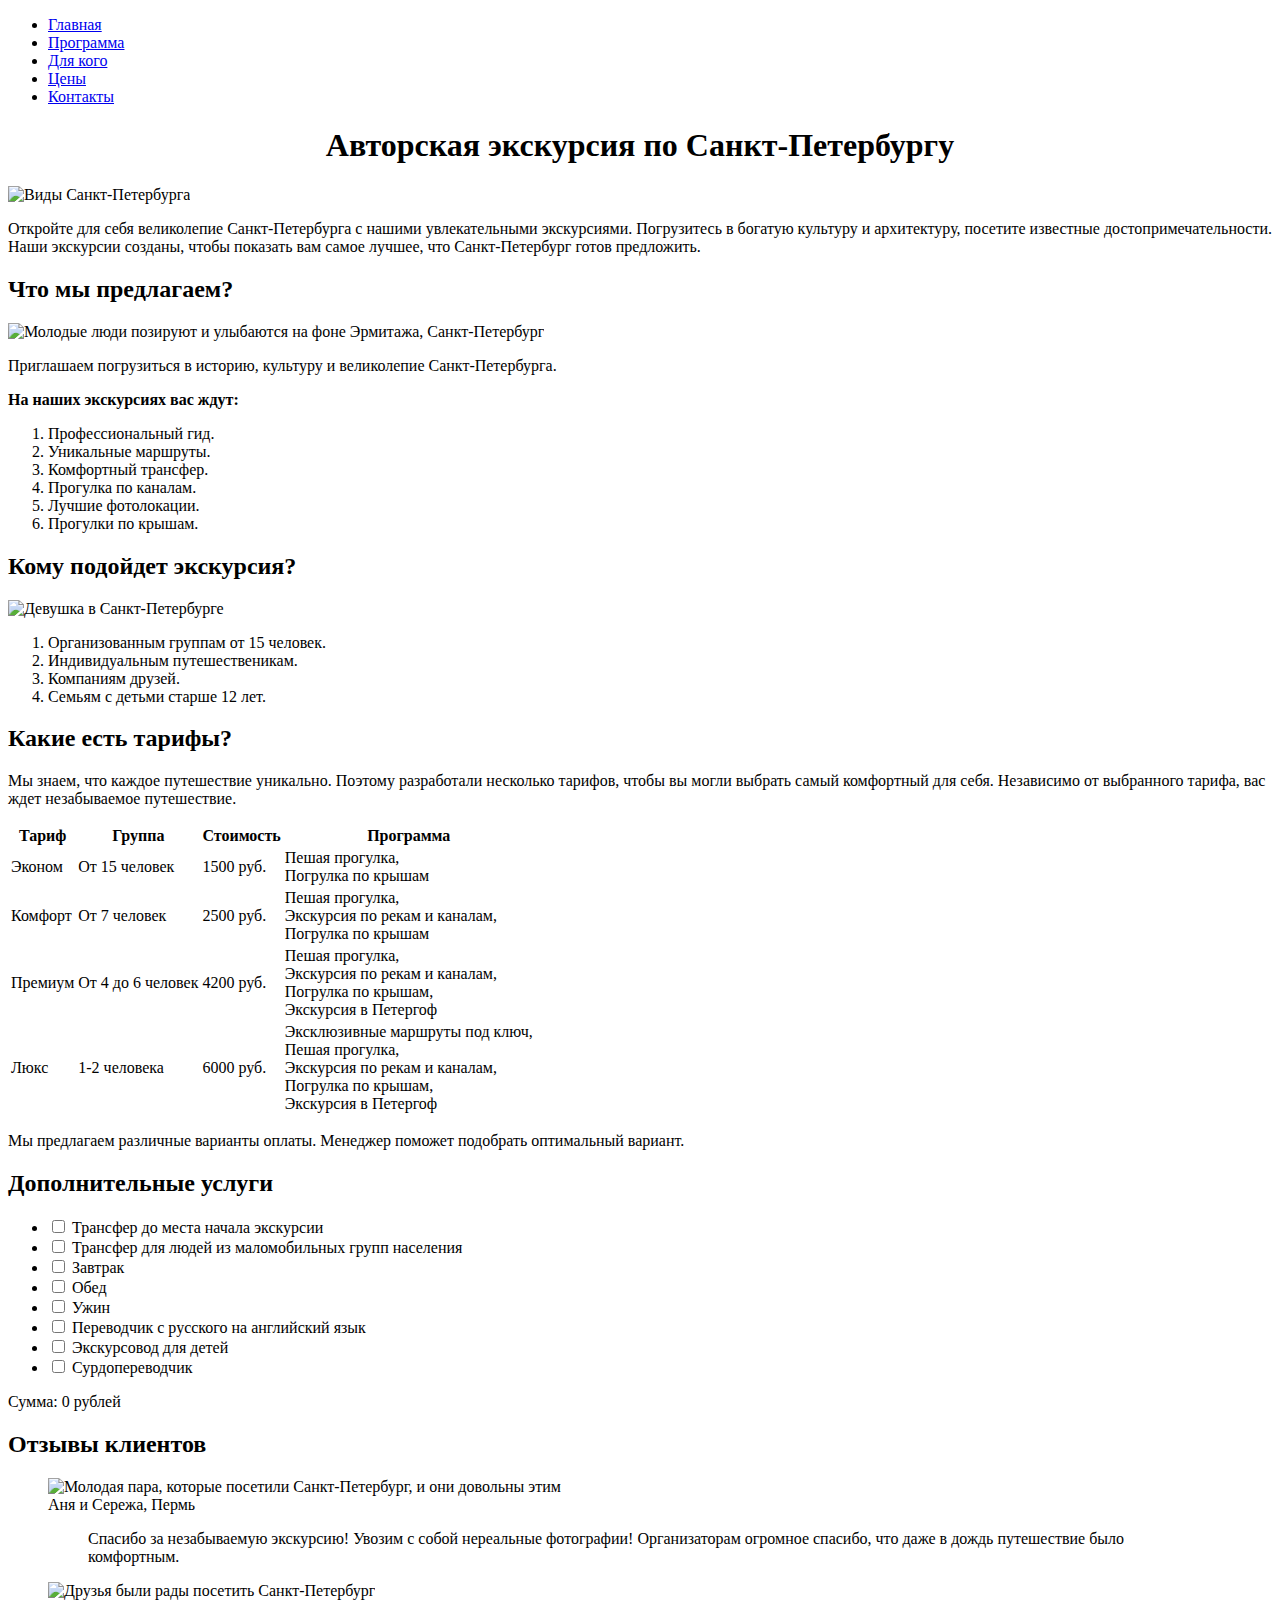
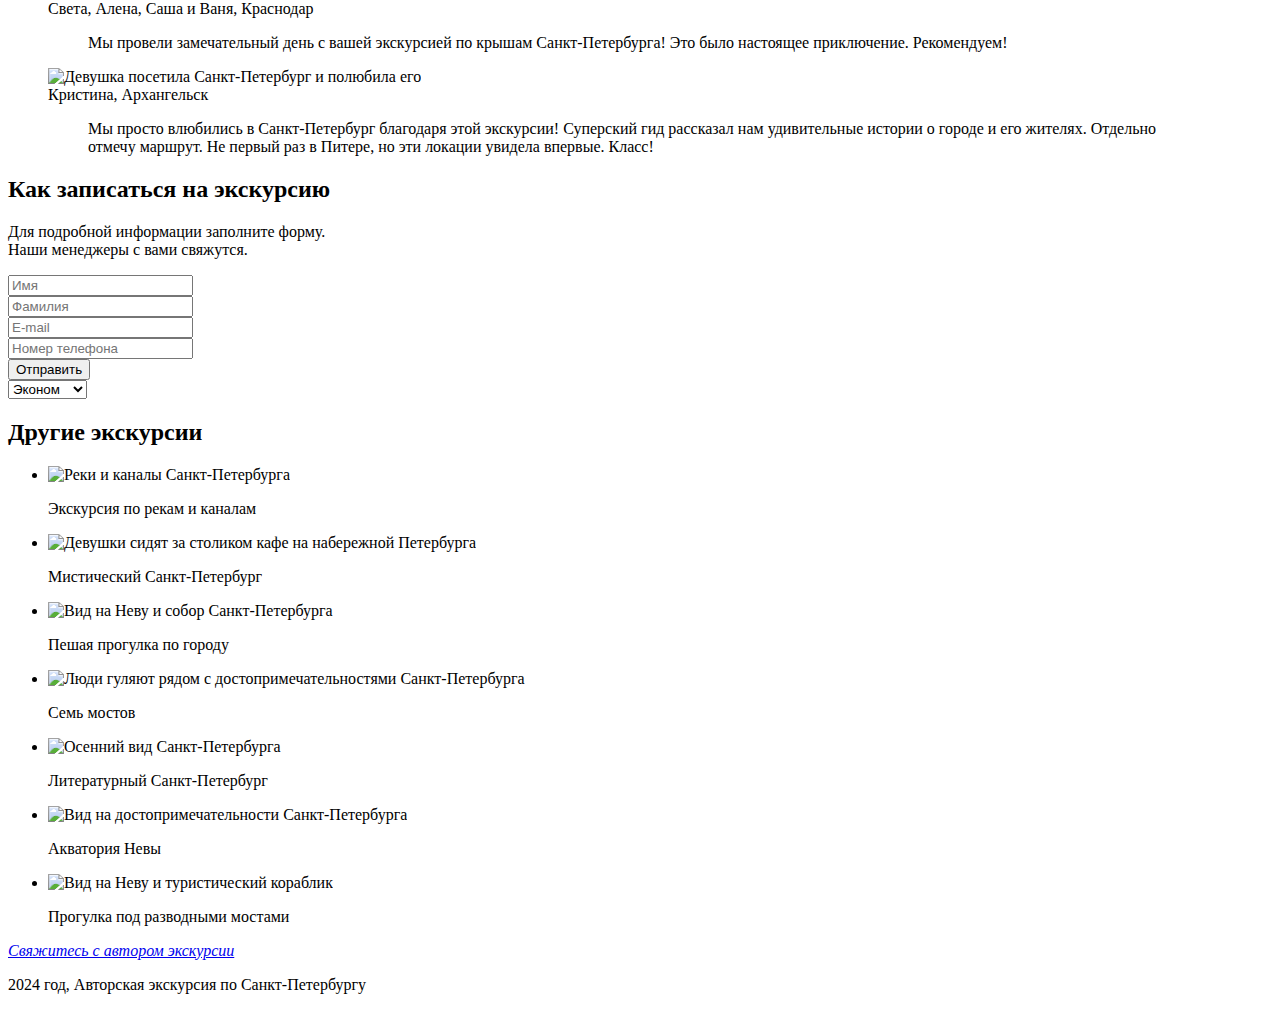
==== commit fa6e2f3c: "Homework№5.1" ====
--- a/index.html
+++ b/index.html
@@ -19,7 +19,7 @@
 
     <section id="home">
         <h1 align="center">Авторская экскурсия по Санкт-Петербургу</h1>
-        <img src="images/intro.png"alt="Виды Санкт-Петербурга" width="895" height="502">
+        <img src="images/intro.png" alt="Виды Санкт-Петербурга" width="895" height="502">
         <p>Откройте для себя великолепие Санкт-Петербурга с нашими увлекательными экскурсиями. 
             Погрузитесь в богатую культуру и архитектуру, посетите известные достопримечательности. 
             Наши экскурсии созданы, чтобы показать вам самое лучшее, что Санкт-Петербург готов предложить.</p>
@@ -28,7 +28,7 @@
     <main>
         <section id="program">
             <h2>Что мы предлагаем?</h2>
-            <img src="images/program.jpg"alt="Молодые люди позируют и улыбаются на фоне Эрмитажа, Санкт-Петербург"width="440"height="321">
+            <img src="images/program.jpg" alt="Молодые люди позируют и улыбаются на фоне Эрмитажа, Санкт-Петербург" width="440" height="321">
             <p>Приглашаем погрузиться в историю, культуру и великолепие Санкт-Петербурга.</p>
             <p><b>На наших экскурсиях вас ждут:</b></p>
             <ol>
@@ -41,9 +41,9 @@
             </ol>
         </section>  
 
-         <section id="audience">
+        <section id="audience">
             <h2>Кому подойдет экскурсия?</h2>
-            <img src="images/auditory-1.jpg" alt="Девушка в Санкт-Петербурге"width="246"height="160">
+            <img src="images/auditory-1.jpg" alt="Девушка в Санкт-Петербурге" width="246" height="160">
             <ol>
                 <li>Организованным группам от 15 человек.</li>
                 <li>Индивидуальным путешественикам.</li>
@@ -62,7 +62,7 @@
                     <th>Стоимость</th>
                     <th>Программа</th>
                 </tr>
-                 <tr>
+                <tr>
                     <td>Эконом</td>
                     <td>От 15 человек</td>
                     <td>1500 руб.</td>
@@ -95,11 +95,11 @@
             <form class="dop-form">
                 <ul>
                     <li>
-                        <input type="checkbox" name="service" value="transfer" data-price="100">
-                        <label>Трансфер до метса начала экскурсии</label>
-                    </li>
-                    <li>
-                        <input type="checkbox" name="service" value="disabled_transfer" data-price="100">
+                        <input type="checkbox" name="services" value="transfer" data-price="100">
+                        <label>Трансфер до места начала экскурсии</label>
+                    </li>
+                    <li>
+                        <input type="checkbox" name="services" value="disabled_transfer" data-price="100">
                         <label>Трансфер для людей из маломобильных групп населения</label>
                     </li>
                     <li>
@@ -128,13 +128,13 @@
                     </li>
                 </ul>  
             </form>
-            <p2 id="total-price"> Сумма: 0 рублей</p2>
+            <p id="total-price"> Сумма: 0 рублей</p2>
         </section>
 
         <section>
             <h2>Отзывы клиентов</h2>
             <figure>
-                <img src="images/reviews-1.jpg"alt=""width="150"height="150">
+                <img src="images/reviews-1.jpg" alt="Молодая пара, которые посетили Санкт-Петербург, и они довольны этим" width="150" height="150">
                 <figcaption>Аня и Сережа, Пермь</figcaption>
                 <blockquote>Спасибо за незабываемую экскурсию! Увозим с собой нереальные фотографии!
                             Организаторам огромное спасибо, что даже в дождь путешествие было комфортным.
@@ -142,7 +142,7 @@
             </figure>
             
             <figure>
-                <img src="images/reviews-2.jpg"alt="Друзья рады, что смогли посетить Санкт-Петербург"width="150"height="150">
+                <img src="images/reviews-2.jpg" alt="Друзья были рады посетить Санкт-Петербург" width="150" height="150">
                 <figcaption>Света, Алена, Саша и Ваня, Краснодар</figcaption>
                 <blockquote>Мы провели замечательный день 
                             с вашей экскурсией по крышам Санкт-Петербурга! Это было настоящее приключение. Рекомендуем!
@@ -150,14 +150,13 @@
             </figure>
 
             <figure>
-                <img src="images/reviews-3.jpg"alt="Girl vicited Saint Petersburg and loved it"width="150"height="150">
+                <img src="images/reviews-3.jpg" alt="Девушка посетила Санкт-Петербург и полюбила его" width="150" height="150">
                 <figcaption>Кристина, Архангельск</figcaption>
                 <blockquote>Мы просто влюбились в Санкт-Петербург благодаря этой экскурсии! 
                             Суперский гид рассказал нам удивительные истории о городе и его жителях. Отдельно отмечу маршрут. 
                             Не первый раз в Питере, но эти локации увидела впервые. Класс!
                 </blockquote>
             </figure>
-            
         </section>
 
         <section class="column">
@@ -172,42 +171,47 @@
             </form>
         </section>
             
-        <select name="tariff" id="tariff">
-            <label for="tariff"> Выберите тариф</label>
-            <option value="economy">Эконом</option>
-            <option value="comfort">Комфорт</option>
-            <option value="premium">Премиум</option>
-            <option value="luxury">Люкс</option>
-        </select>
+        <section>
+            <form>
+                <select name="tariff" id="tariff">
+                    <label for="tariff">Выберите тариф:</label>
+                    <option value="economy">Эконом</option>
+                    <option value="comfort">Комфорт</option>
+                    <option value="premium">Премиум</option>
+                    <option value="luxury">Люкс</option>
+                </select>
+            </form>
+        </section>
+
         <aside>
             <h2>Другие экскурсии</h2>
             <ul>
                 <li>
-                    <img src="images/2.png" alt="Rivers and channels of Saint Peterburg">
+                    <img src="images/card-1.jpg" alt="Реки и каналы Санкт-Петербурга" width="240" height="160">
                     <p>Экскурсия по рекам и каналам</p>
                 </li>
                 <li>
-                    <img src="images/3.png" alt="Mystical Saint Petersburg">
+                    <img src="images/card-2.jpg" alt="Девушки сидят за столиком кафе на набережной Петербурга" width="240" height="160">
                     <p>Мистический Санкт-Петербург</p>
                 </li>
                 <li>
-                    <img src="images/4.png" alt="">
+                    <img src="images/card-3.jpg" alt="Вид на Неву и собор Санкт-Петербурга" width="240" height="160">
                     <p>Пешая прогулка по городу</p>
                 </li>
                 <li>
-                    <img src="images/6.png" alt="">
+                    <img src="images/card-4.jpg" alt="Люди гуляют рядом с достопримечательностями Санкт-Петербурга" width="240" height="160">
                     <p>Семь мостов</p>
                 </li>
                 <li>
-                    <img src="images/7.png" alt="">
+                    <img src="images/card-5.jpg" alt="Осенний вид Санкт-Петербурга" width="240" height="160">
                     <p>Литературный Санкт-Петербург</p>
                 </li>
                 <li>
-                    <img src="images/8.png" alt="">
+                    <img src="images/card-6.jpg" alt="Вид на достопримечательности Санкт-Петербурга" width="240" height="160">
                     <p>Акватория Невы</p>
                 </li>    
                 <li>    
-                    <img src="images/9.png" alt="">
+                    <img src="images/card-7.jpg" alt="Вид на Неву и туристический кораблик" width="240" height="160">
                     <p>Прогулка под разводными мостами</p>
                 </li>    
             </ul>
@@ -220,6 +224,7 @@
     <footer>
         <p>2024 год, Авторская экскурсия по Санкт-Петербургу</p>
     </footer>
+
     <script>
         const checkboxes = document.querySelectorAll('input[name="services"]');
         const totalPriceElement = document.getElementById('total-price');
@@ -233,8 +238,8 @@
             }
             });
             totalPriceElement.textContent = `Сумма: ${totalPrice} рублей`;
-        });
-        });
+            });
+            });
     </script>
 </body>
 </html>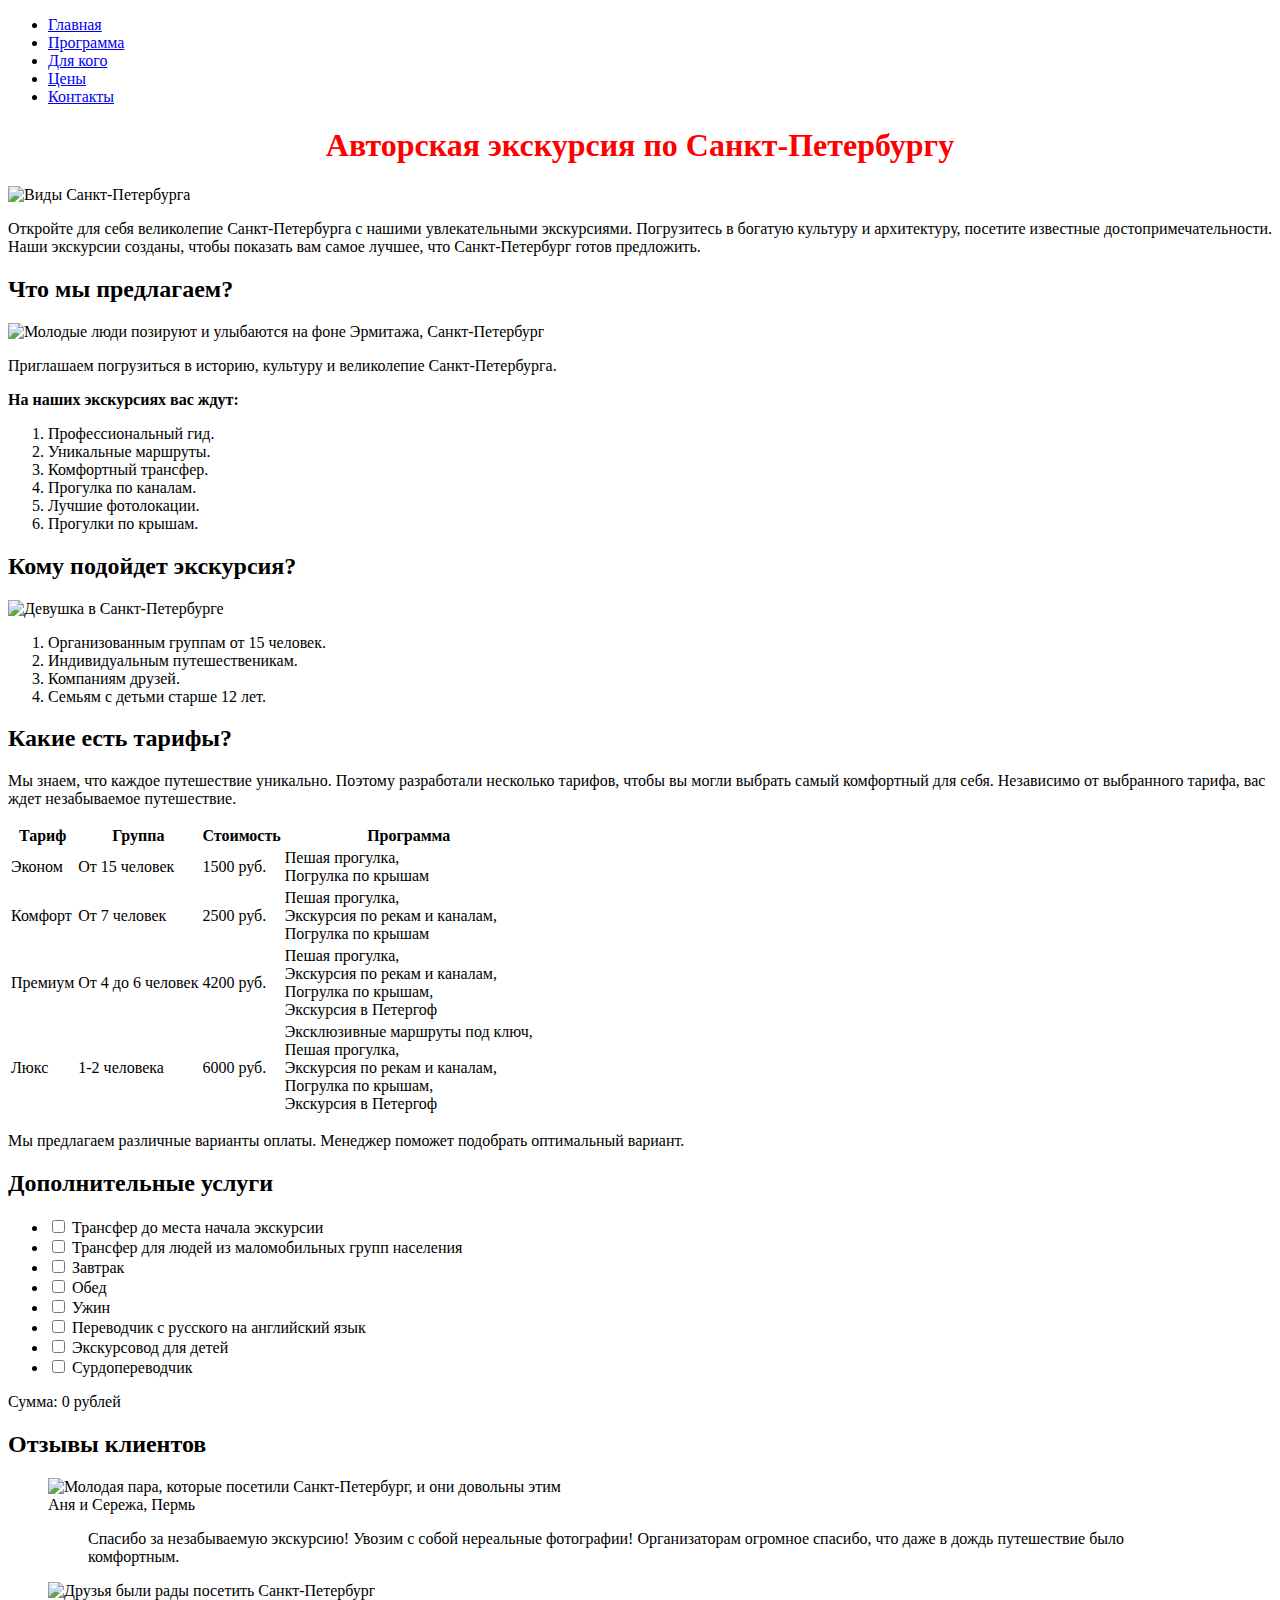
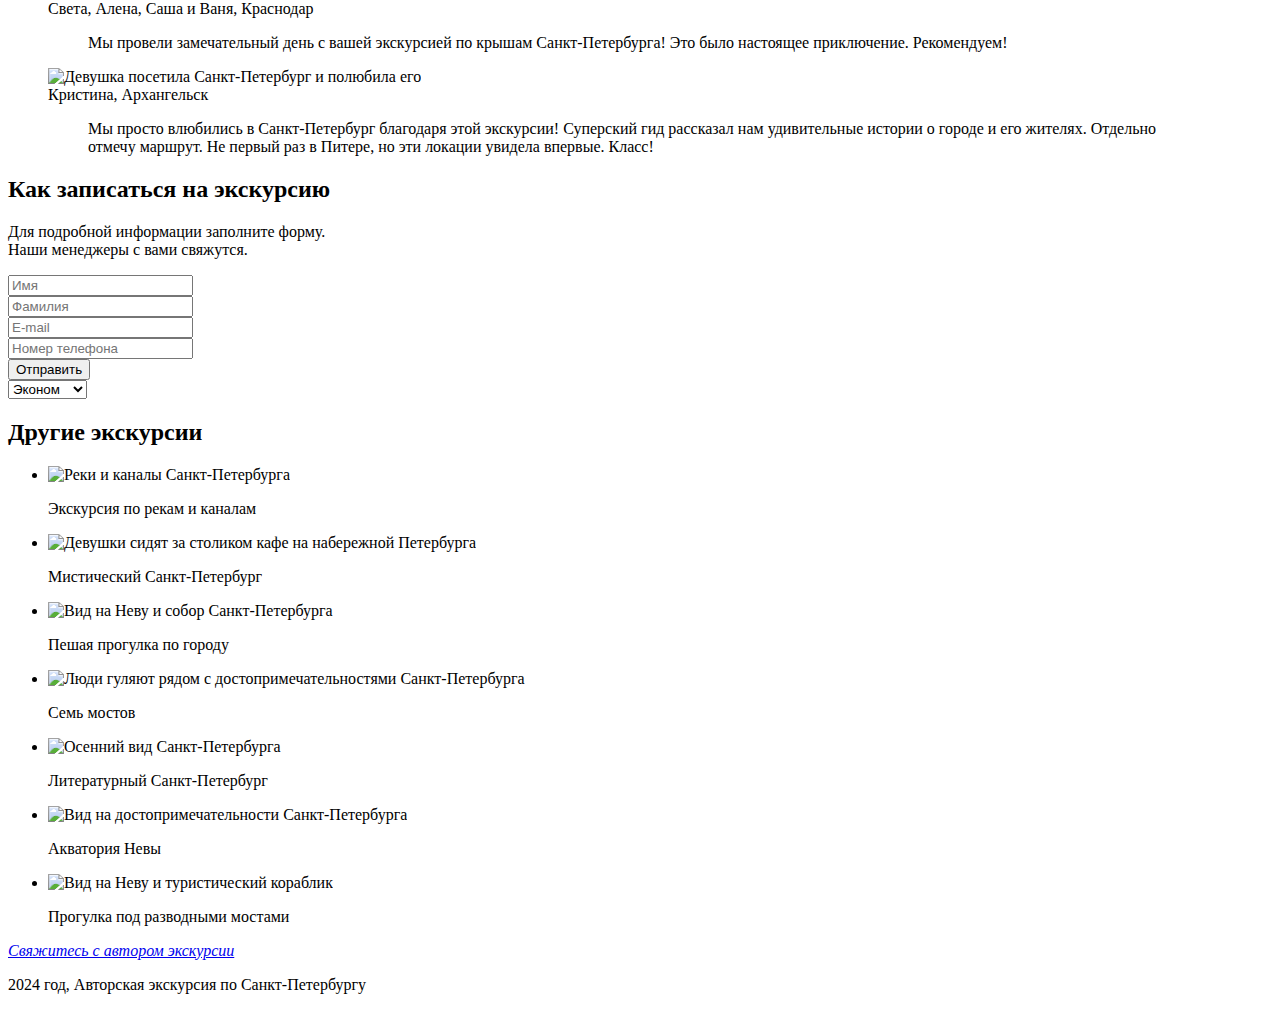
==== commit 672edf5b: "Styles№1" ====
--- a/index.html
+++ b/index.html
@@ -3,6 +3,7 @@
 <head>
     <title>Экскурсия по Санкт-Петербургу</title>
     <meta charset="utf-8">
+    <link rel="stylesheet" href="styles.css">
 </head>
 <body>
     <header>
--- a/styles.css
+++ b/styles.css
@@ -0,0 +1,3 @@
+h1 {
+    color: red;
+}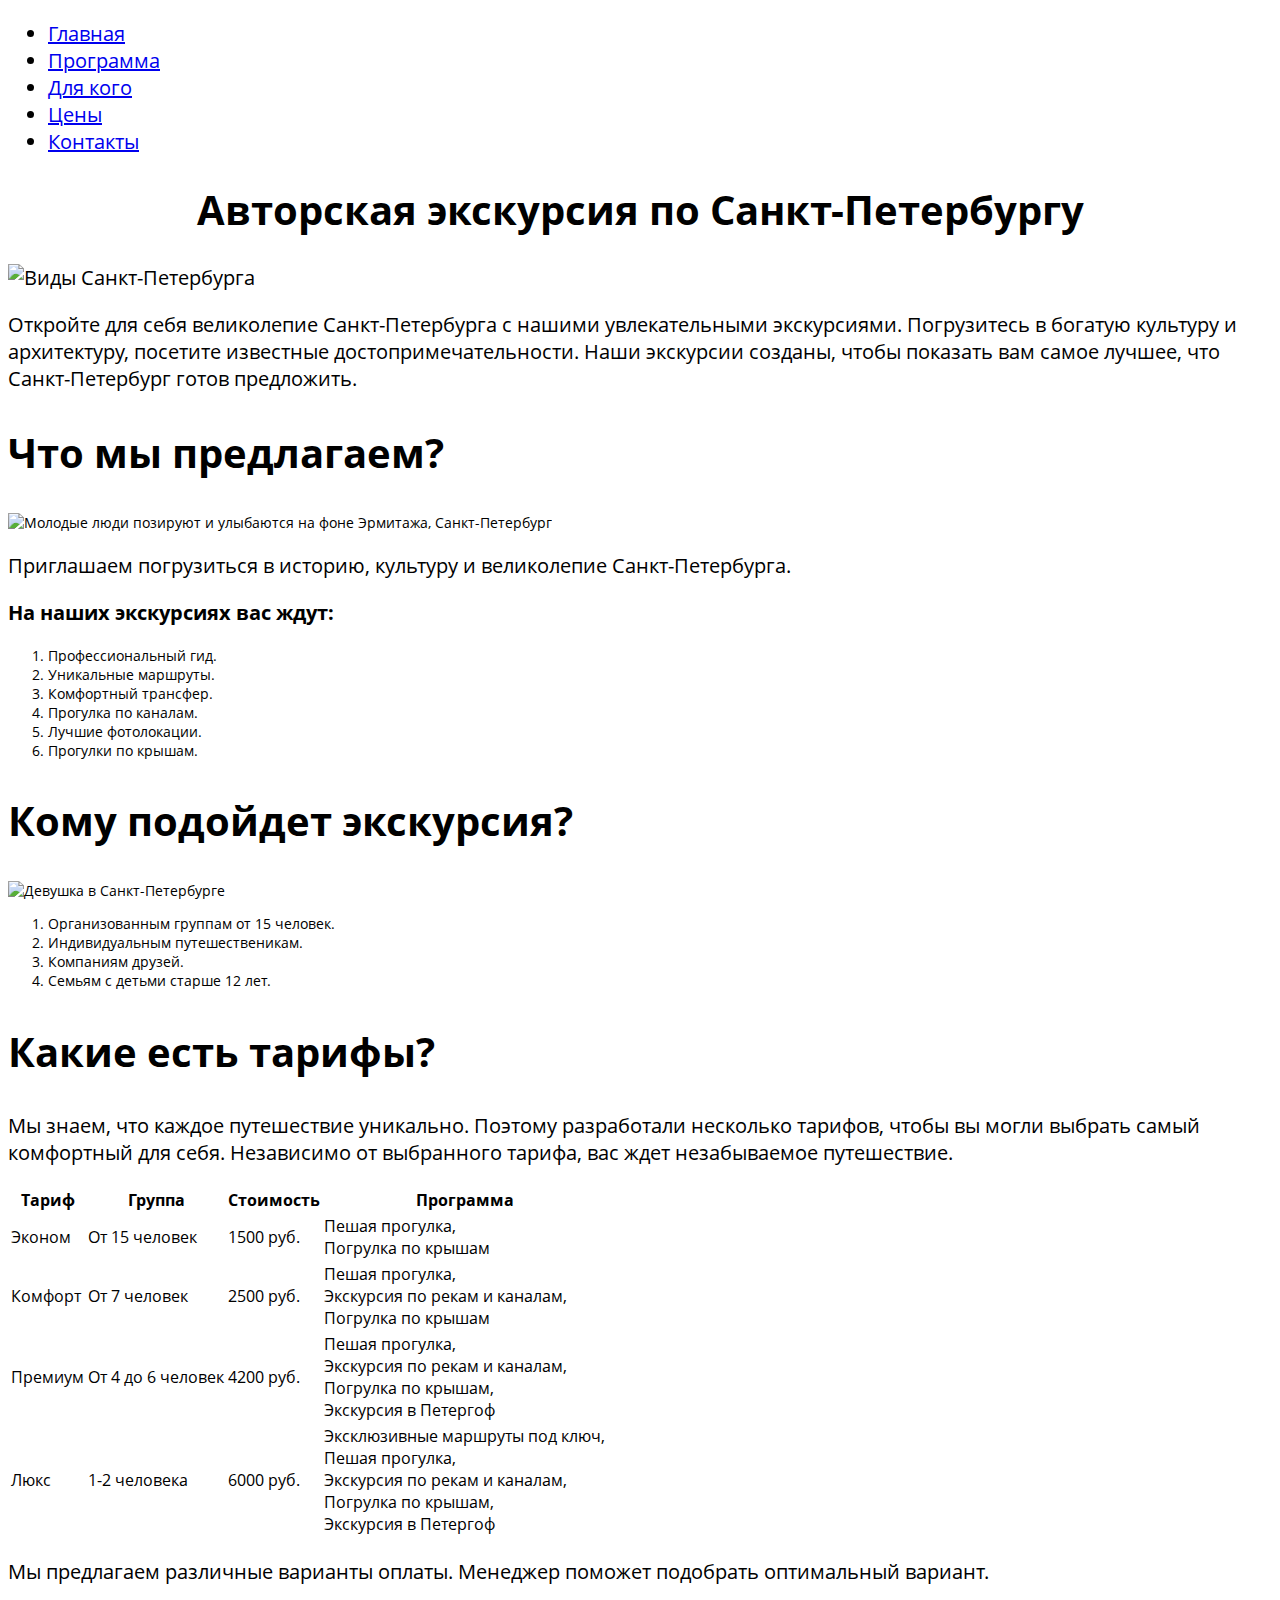
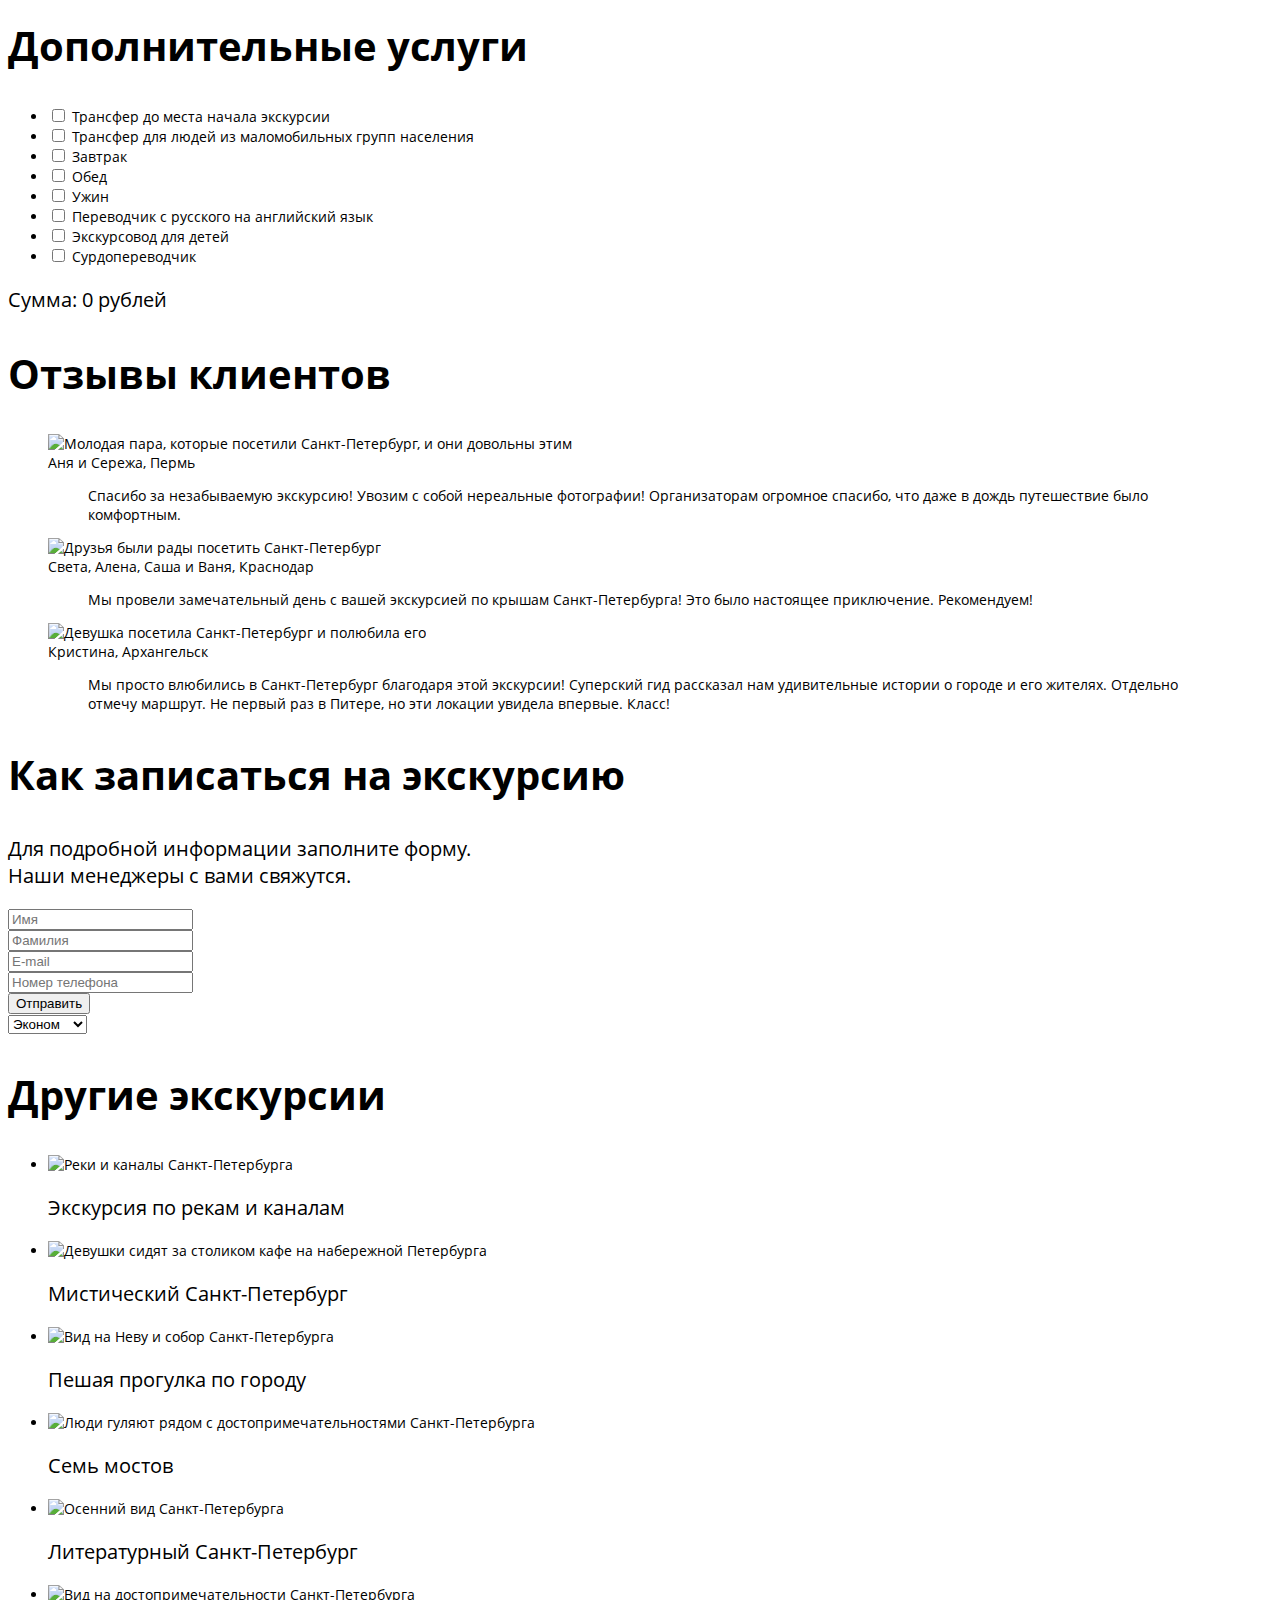
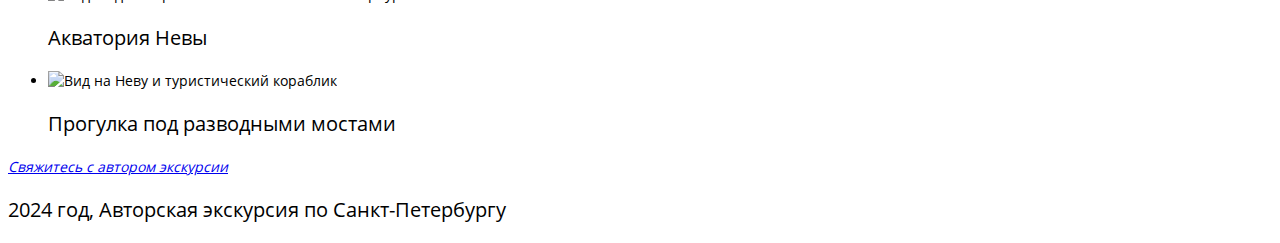
==== commit fff884fd: "verstka.css№1" ====
--- a/index.html
+++ b/index.html
@@ -1,19 +1,29 @@
 <!DOCTYPE html>
-<html lang="ru">
+<html lang="ru" class="page">
 <head>
     <title>Экскурсия по Санкт-Петербургу</title>
     <meta charset="utf-8">
     <link rel="stylesheet" href="styles.css">
 </head>
-<body>
-    <header>
-        <nav>
-            <ul>
-                <li><a href="#home">Главная</a></li>
-                <li><a href="#program">Программа</a></li>
-                <li><a href="#audience">Для кого</a></li>
-                <li><a href="#prices">Цены</a></li>
-                <li><a href="#contacts">Контакты</a></li>
+<body class="page-body">
+    <header class="page-header">
+        <nav class="navbar"> 
+            <ul class="navbar-list">
+                <li class="navbar-item">
+                    <a class="navbar-link" href="#home">Главная</a>
+                </li>
+                <li class="navbar-item">
+                    <a class="navbar-link" href="#program">Программа</a>
+                </li>
+                <li class="navbar-item">
+                    <a class="navbar-link" href="#audience">Для кого</a>
+                </li>
+                <li class="navbar-item">
+                    <a class="navbar-link" href="#prices">Цены</a>
+                </li>
+                <li class="navbar-item">
+                    <a class="navbar-link" href="#contacts">Контакты</a>
+                </li>
             </ul>
         </nav>
     </header>
@@ -53,7 +63,7 @@
             </ol>
         </section>
             
-        <section class="container-tarid" id="prices">
+        <section class="container-tarif" id="prices">
             <h2 class="sub-heading">Какие есть тарифы?</h2>   
             <p class="test-tarif"> Мы знаем, что каждое путешествие уникально. Поэтому разработали несколько тарифов, чтобы вы могли выбрать самый комфортный для себя. Независимо от выбранного тарифа, вас ждет незабываемое путешествие.</p> 
             <table>
--- a/styles.css
+++ b/styles.css
@@ -1,3 +1,129 @@
-h1 {
-    color: red;
+@font-face {
+    font-family: "Open Sans";
+    font-style: normal;
+    font-weight: 400;
+    src: url("./font/OpenSans-Regular.woff2") format(woff2),
+    url("./font/OpenSans-Regular.woff") format(woff);
+}
+
+
+@font-face {
+    font-family: "Open Sans";
+    font-style: normal;
+    font-weight: 700;
+    src: url("./font/OpenSans-Bold.woff2") format(woff2),
+    url("./font/OpenSans-Bold.woff") format(woff);
+}
+
+h1,h2{
+    font-size: 40px;
+}
+
+p{
+    font-size: 20px;
+}
+
+table{
+    font-size: 16px;
+}
+
+main{
+    font-size: 14px;
+}
+
+.page-body{
+    font-family: "Open Sans", sans-serif;
+    font-size: 20px;
+}
+
+.intro{
+    background-image: url(./images/intro.png);
+    color: #fff;
+}
+
+.intro-title{
+    font-size: 50px;
+    font-weight: bold;
+    text-shadow: 2px 2px 4px #000;
+}
+.page-content{
+    background-image: linear-gradient(90deg, #fff 50%, #242424 50%);
+}
+
+.program-title{
+    font-size: 40px;
+    font-weight: 700;
+}
+
+.program-image-wraper{
+    overflow: hidden;
+}
+
+.program-image{
+    object-fit: cover;
+}
+
+.program-subtitle{
+    font-size: 24px;
+}
+
+.auditory-title{
+    font-size: 40px;
+    font-weight: 700;
+}
+
+.auditory-image-wraper{
+    overflow: hidden;
+}
+
+.auditory-image{
+    object-fit: cover;
+}
+
+.price-title{
+    font-size: 40px;
+    font-weight: 700;
+}
+
+.price-table th{
+    font-weight: 700;
+    color: #fff;
+    text-align: left;
+}
+
+.price-table td{
+    font-size: 16px;
+}
+
+.price-caption{
+    font-size: 14px;
+    color: #9d9d9d;
+}
+
+.service-title{
+    font-size: 40px;
+    font-weight: 700;
+}
+
+.service-list table{
+    font-size: 16px;
+}
+
+.service-price{
+    color: #fff;
+    font-size: 20px;
+    font-weight: 700;
+    white-space: nowrap;
+}
+
+.contacts-btn{
+    color: #fff;
+    font-size: 40px;
+    font-weight: 700;
+    text-decoration: none;
+}
+
+.contacts-btn:hover::after{
+    color: rgba(255, 255, 255, 0.5);
+    opacity: 0.5;
 }